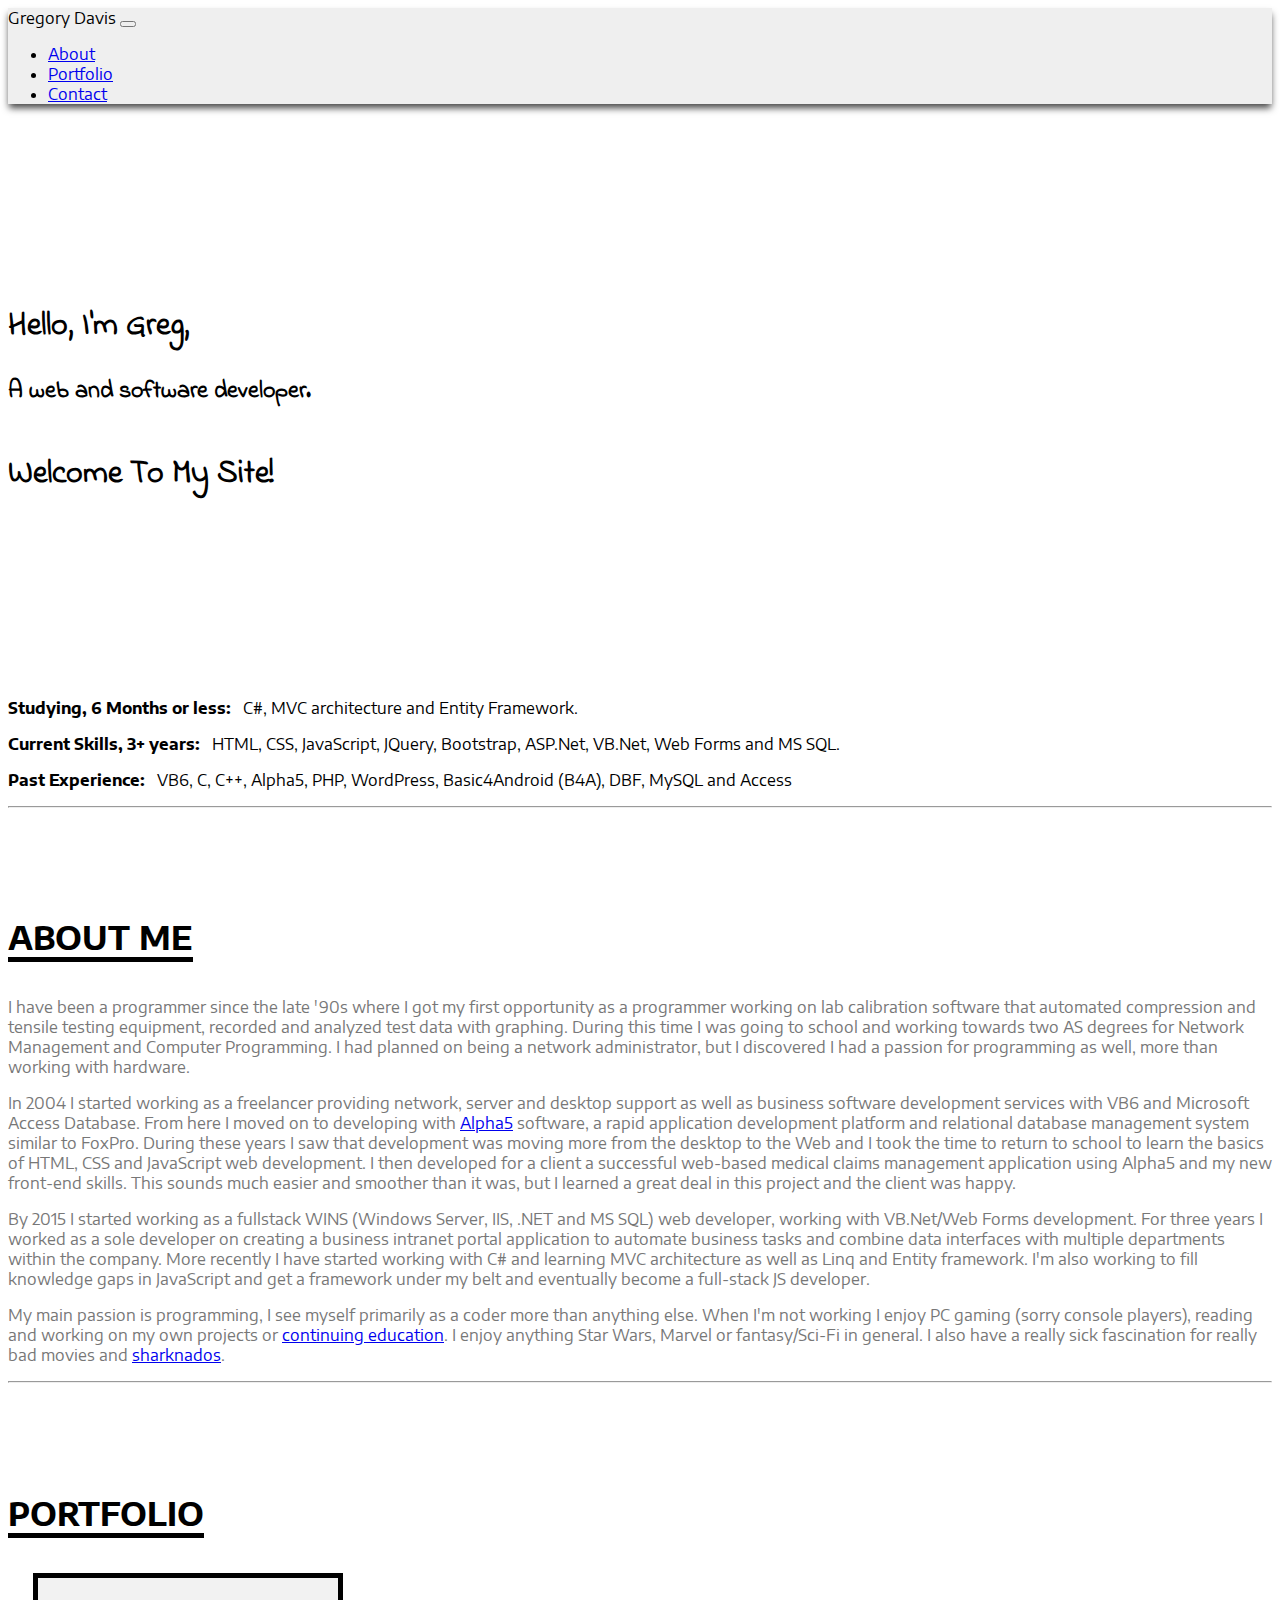
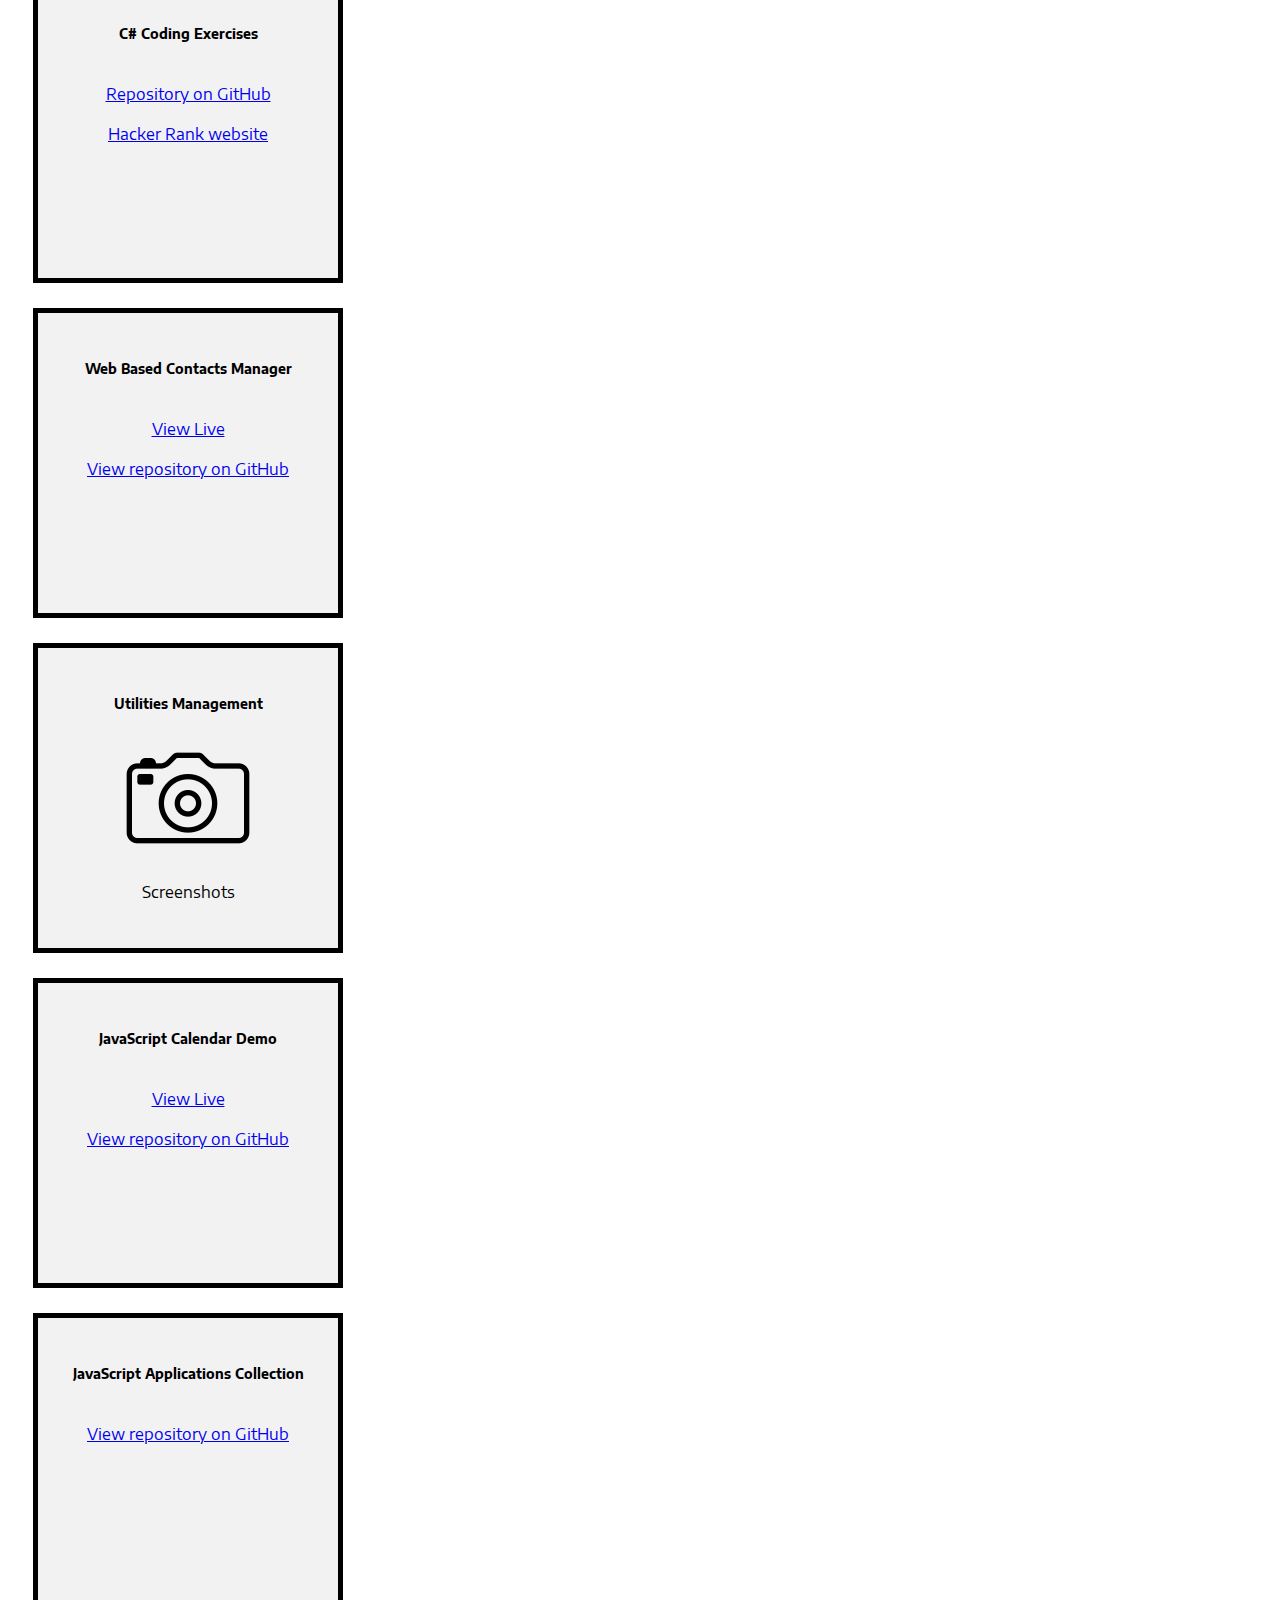
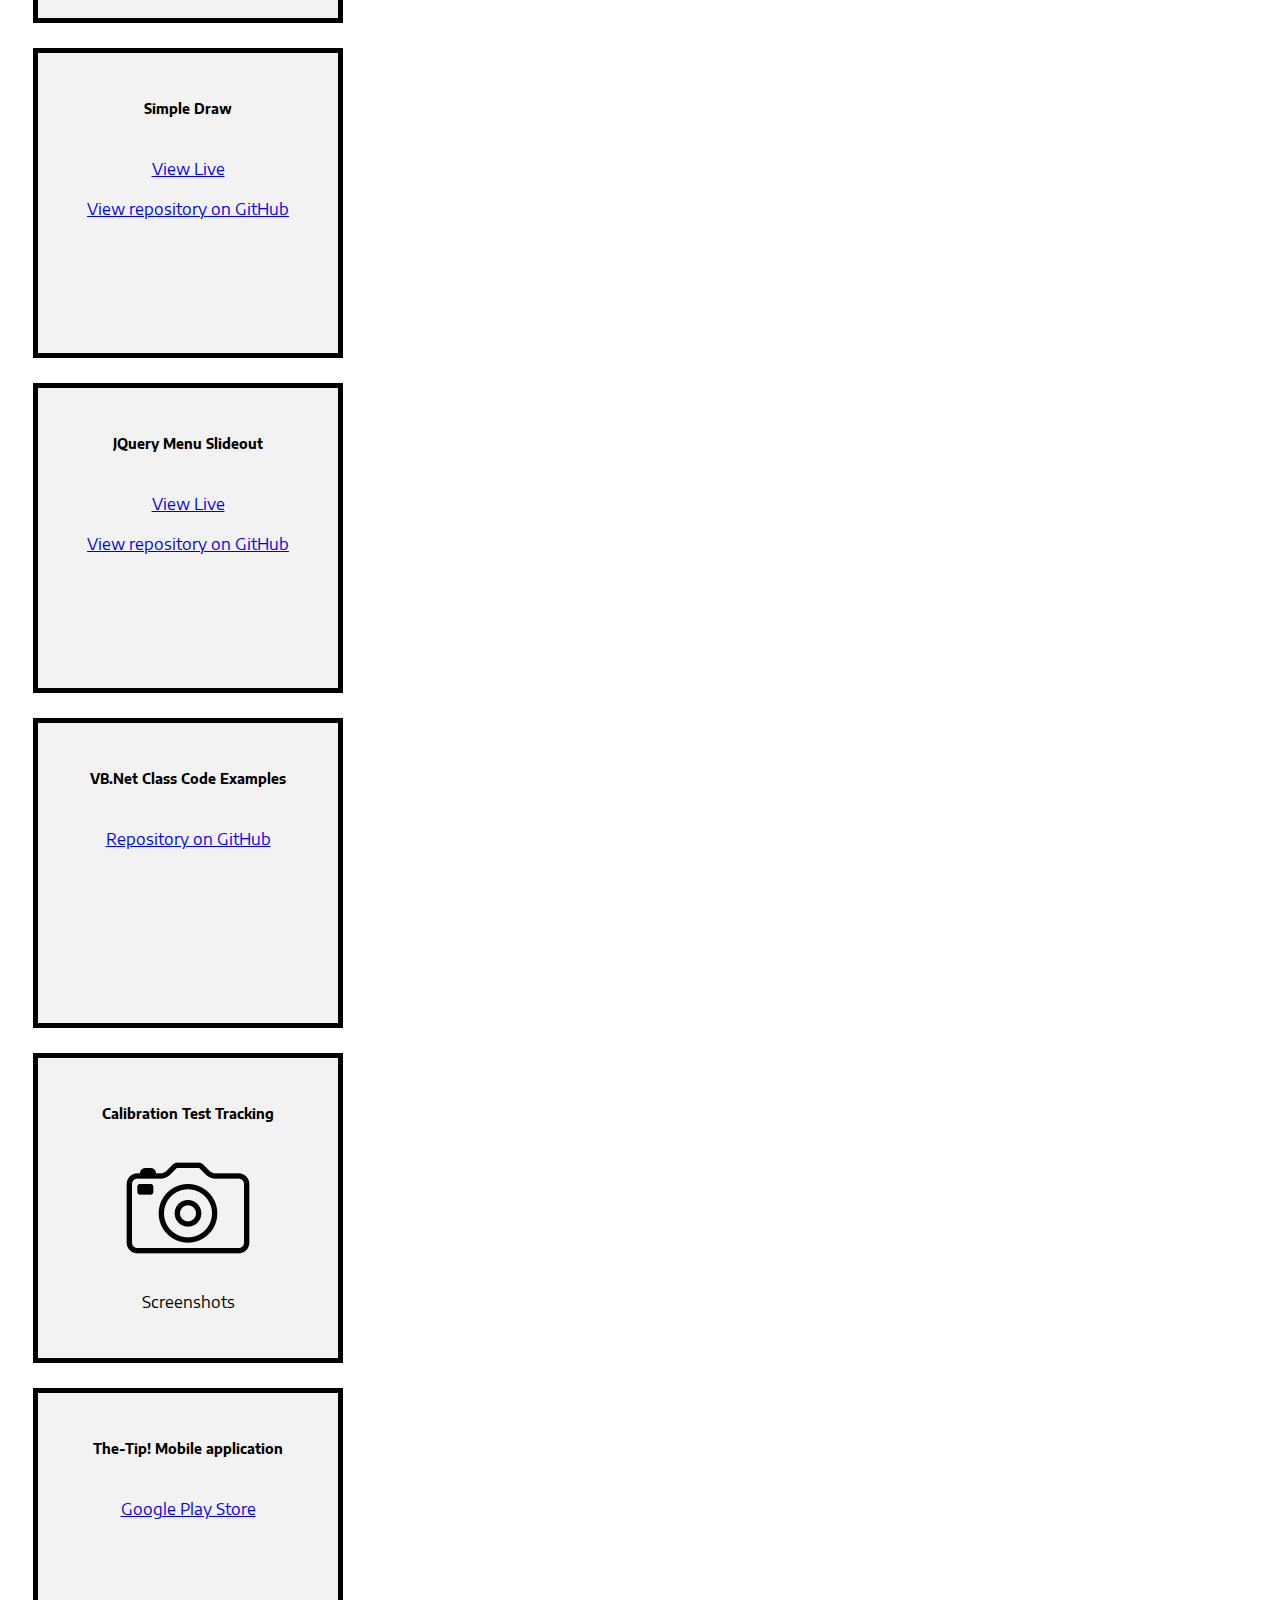
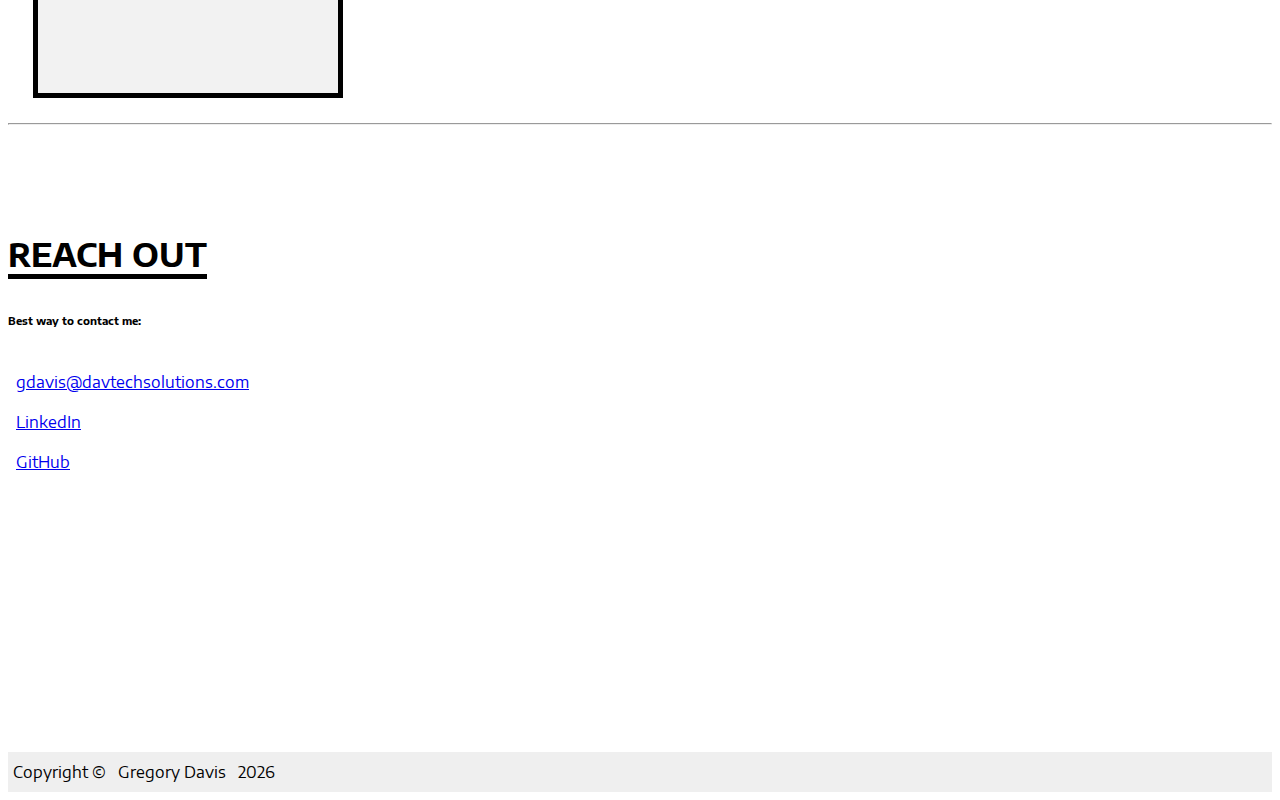
==== index.html @ fae460ca "added media query for 1024x768 or less." ====
<!DOCTYPE html>
<html lang="en">

  <head>

    <meta charset="utf-8">
    <meta name="viewport" content="width=device-width, initial-scale=1, shrink-to-fit=no">
    <meta name="description" content="Gregory Davis Portfolio">
    <meta name="author" content="Gregory Davis">

    <title>Greg's Portfolio</title>

	<link href="https://fonts.googleapis.com/css?family=Encode+Sans+Semi+Expanded" rel="stylesheet"> 
	<link href="https://fonts.googleapis.com/css?family=Indie+Flower" rel="stylesheet"> 

    <!-- Bootstrap CSS -->
    <link rel="stylesheet" href="https://stackpath.bootstrapcdn.com/bootstrap/4.1.1/css/bootstrap.min.css" integrity="sha384-WskhaSGFgHYWDcbwN70/dfYBj47jz9qbsMId/iRN3ewGhXQFZCSftd1LZCfmhktB" crossorigin="anonymous"> 
	
	<link href="styles.css" rel="stylesheet">
	
	<!-- Font Awesome -->
	<link rel="stylesheet" href="https://use.fontawesome.com/releases/v5.3.1/css/all.css" integrity="sha384-mzrmE5qonljUremFsqc01SB46JvROS7bZs3IO2EmfFsd15uHvIt+Y8vEf7N7fWAU" crossorigin="anonymous">
	
  </head>

  <body id="PageTop">
  
    <!-- Navigation -->
    <nav class="navbar navbar-expand-lg fixed-top">
      <div class="container">
        <a class="navbar-brand" href="#">Gregory Davis</a>
		
        <button class="navbar-toggler navbar-light" type="button" data-toggle="collapse" data-target="#navbarResponsive" aria-controls="navbarResponsive" aria-expanded="false" aria-label="Toggle navigation">
			<span class="navbar-toggler-icon"></span>
        </button>
		
		
        <div class="collapse navbar-collapse" id="navbarResponsive">
          <ul class="navbar-nav ml-auto">
            <li class="nav-item">
              <a class="nav-link" href="#anchor-about">About</a>
            </li>
            <li class="nav-item">
              <a class="nav-link" href="#anchor-portfolio">Portfolio</a>
            </li>
            <li class="nav-item">
              <a class="nav-link" href="#anchor-contact">Contact</a>
            </li>
          </ul>
        </div>
      </div>
    </nav>

	
	
    <!-- Header -->
	<header>
		<div class="container">
		  <div class="row">
				<div class="col-md-12 text-center">
					<h1><span class="FlowerFont">Hello, I'm Greg,</span></h1>
				</div>
		  </div>
		
		  <div id="landing-row2" class="row">
				<div class="col-md-12 text-center">
					<h2><span class="FlowerFont">A web and software developer.</span></h2>
				</div>
		  </div>
		
		  <div id="landing-row3" class="row">
				<div class="col-md-12 text-center">
					<h1><span class="FlowerFont">Welcome To My Site!</span></h1>
				</div>
		  </div>
		  
		  
		  <div id="landing-row4" class="row">
				<div class="col-md-12 text-center">
					<p><strong>Studying, 6 Months or less:</strong>&nbsp;&nbsp; C#, MVC architecture and Entity Framework.</p>
					<p><strong>Current Skills, 3+ years:</strong>&nbsp;&nbsp; HTML, CSS, JavaScript, JQuery, Bootstrap, ASP.Net, VB.Net, Web Forms and MS SQL.</p>
					<p><strong>Past Experience:</strong>&nbsp;&nbsp;  VB6, C, C++, Alpha5, PHP, WordPress, Basic4Android (B4A), DBF, MySQL and Access</p>
				</div>
		  </div>
		  
		</div>
	</header>
	
	
	<!-- About -->
	<hr id="anchor-about">
	
	<section id="about">
      <div class="container">
				<div class="row">
					<div class="col-md-12 text-center">
						<h1 class="title-space"><u class="title-line">ABOUT ME</u></h1>
					</div>
					
					<div class="content">
						<p class="text-mute">I have been a programmer since the late '90s where I got my first opportunity as a programmer working on lab calibration 
						software that automated compression and tensile testing equipment, recorded and analyzed test data with graphing. During this time I was going
						to school and working towards two AS degrees for Network Management and Computer Programming. I had planned on being a network administrator, but I 
						discovered I had a passion for programming as well, more than working with hardware.
						</p>

						<p class="text-mute">
						In 2004 I started working as a freelancer providing network, server and desktop support as well as business software development services 
						with VB6 and Microsoft Access Database. From here I moved on to developing with <a href="https://www.alphasoftware.com/" target="_blank">Alpha5</a>
						software, a rapid application development platform and relational database management system similar to FoxPro. During these years I saw that development 
						was moving more from the desktop to the Web and I took the time to return to school to learn the basics of HTML, CSS and JavaScript web development. 
						I then developed for a client a successful web-based medical claims management application using Alpha5 and my new front-end skills. This sounds much
						easier and smoother than it was, but I learned a great deal in this project and the client was happy.
						</p>
						
						<p class="text-mute">
						By 2015 I started working as a fullstack WINS (Windows Server, IIS, .NET and MS SQL) web developer, working with VB.Net/Web Forms development. 
						For three years I worked as a sole developer on creating a business intranet portal application to automate business tasks and combine data 
						interfaces with multiple departments within the company. More recently I have started working with C# and learning MVC architecture as well as 
						Linq and Entity framework. I'm also working to fill knowledge gaps in JavaScript and get a framework under my belt and eventually become a 
						full-stack JS developer.
						</p>
						
						<p class="text-mute">
						My main passion is programming, I see myself primarily as a coder more than anything else. When I'm not working I enjoy PC gaming 
						(sorry console players), reading and working on my own projects or <a href="https://teamtreehouse.com/gregorydavis" target="_blank">continuing education</a>. 
						I enjoy anything Star Wars, Marvel or fantasy/Sci-Fi in general. I also have a really sick fascination for really bad movies and <a href="https://en.wikipedia.org/wiki/Sharknado" target="_blank">sharknados</a>.
						</p>
					
					</div>
				</div>
      </div>
    </section>
	
	
	
	<!-- Portfolio -->
	<hr id="anchor-portfolio">
	
	<section id="portfolio">
   	  <div class="container">
      	  <div class="row">
					<div class="col-md-12 text-center">
						<h1 class="title-space"><u class="title-line">PORTFOLIO</u></h1>
					</div>
		  </div>

		  <!-- Row 1 -->
		  <div class="row">
			  <div class="col-md">
					<div class="frame" style="text-align:center">
						<h5>C# Coding Exercises</h5>
						<br>
						<a href="https://github.com/davisg67/HackerRankExercises" target="_blank">Repository on GitHub</a> 
						<br >
						<br>
						
						<a href="https://hackerrank.com" target="_blank" >Hacker Rank website</a>
					</div>
			  </div>
			  
			  <div class="col-md">
					<div class="frame" style="text-align:center">
						<h5>Web Based Contacts Manager</h5>
						<br>
						<a href="http://contactweb-722.apphb.com/" target="_blank">View Live</a>
						<br>
						<br>
						<a href="https://github.com/davisg67/ContactManager" target="_blank">View repository on GitHub</a>
					</div>
			  </div>
			  
			  
			  <div class="col-md">
					<div class="frame" style="text-align:center">
						<h5>Utilities Management</h5>
						
						<a href="image_view-utilities_sys.html" target="_blank">
							<img src="images/if_25.Camera-Front_290125.png" />
						</a>
						<p>Screenshots</p>
					</div>	
			  </div>
		  </div>
		  
		  <!-- Row 2 -->
		  <div class="row">
			  <div class="col-md">
					<div class="frame" style="text-align:center">
						<h5>JavaScript Calendar Demo</h5>
						<br>
						<a href="http://davisg67.github.io/CalendarDemo/" target="_blank">View Live</a>
						<br>
						<br>
						<a href="https://github.com/davisg67/CalendarDemo" target="_blank">View repository on GitHub</a>
					</div>
			  </div>
			  
			  <div class="col-md">
					<div class="frame" style="text-align:center">
						<h5>JavaScript Applications Collection</h5>
						<br>
						<a href="https://github.com/davisg67/OnePageApps" target="_blank">View repository on GitHub</a>
					</div>	
			  </div>
			  
			  <div class="col-md">
					<div class="frame" style="text-align:center">
						<h5>Simple Draw</h5>
						<br>
						<a href="http://davisg67.github.io/SimpleDraw2/" target="_blank">View Live</a>
						<br>
						<br>
						<a href="https://github.com/davisg67/SimpleDraw2" target="_blank">View repository on GitHub</a>
					</div>
			  </div>
		  </div>
		  
		  
		  <!-- Row 3 -->
		  <div class="row">
			  <div class="col-md">
					<div class="frame" style="text-align:center">
						<h5>JQuery Menu Slideout</h5>
						<br>
						<a href="http://davisg67.github.io/MenuSlider/" target="_blank">View Live</a>
						<br>
						<br>
						<a href="https://github.com/davisg67/MenuSlider" target="_blank">View repository on GitHub</a>
					</div>
			  </div>
			  
			  <div class="col-md">
					<div class="frame" style="text-align:center">
						<h5>VB.Net Class Code Examples</h5>
						<br>
						<a href="https://github.com/davisg67/VB-Net-Classes" target="_blank">Repository on GitHub</a> 
						<br >
						
					</div>
			  </div>
			  
			  
			  <div class="col-md">
					<div class="frame" style="text-align:center">
						<h5>Calibration Test Tracking</h5>
						
						<a href="image_view-caltrack.html" target="_blank">
							<img src="images/if_25.Camera-Front_290125.png" />
						</a>
						<p>Screenshots</p>
					</div>
			  </div>
		  </div>
		  
		  
		  <!-- Row 4 -->
		  <div class="row">
			  <div class="col-md">
					<div class="frame" style="text-align:center">
						<h5>The-Tip! Mobile application</h5>
						<br>
						<a href="https://play.google.com/store/apps/details?id=b4a.thetip" target="_blank">Google Play Store</a>
					</div>	
			  </div>
		  </div>
		  
		  
		  
      </div>
    </section>
	
	
	
	<!-- Contact -->
	<hr id="anchor-contact">
	
	<section id="contact">
      <div class="container">
				<div class="row">
					<div class="col-md-12 text-center">
						<h1 class="title-space"><u class="title-line">REACH OUT</u></h1>
					</div>
					
					<div id="contact-info" class="content">
						<h6>Best way to contact me:</h6><br>
						<i class="far fa-envelope"></i>&nbsp;&nbsp;<a href="mailto:gdavis@davtechsolutions.com" class="email">gdavis@davtechsolutions.com</a><br>
						
						<br>
						<i class="fab fa-linkedin-in"></i>&nbsp;&nbsp;<a href="https://www.linkedin.com/in/gregory-davis-1776494/">LinkedIn</a><br><br>
						<i class="fab fa-github"></i>&nbsp;&nbsp;<a href="https://github.com/davisg67">GitHub</a><br>
					</div>
				</div>
      </div>
    </section>
	
	
	<!-- Footer -->
    <footer>
        <div class="container">
            <div class="row">
                <div class="col-md-12 text-center">
                    <span class="copyright">Copyright &copy; &nbsp;&nbsp;Gregory Davis&nbsp;&nbsp;
						<script type="text/javascript">var d = new Date(); document.write(d.getFullYear());</script>
					</span>
                </div>
            </div>
        </div>
    </footer>
    <!-- Footer End -->
	

    <!-- Bootstrap core JavaScript -->
	<script src="https://code.jquery.com/jquery-3.3.1.slim.min.js" integrity="sha384-q8i/X+965DzO0rT7abK41JStQIAqVgRVzpbzo5smXKp4YfRvH+8abtTE1Pi6jizo" crossorigin="anonymous"></script>
	<script src="https://cdnjs.cloudflare.com/ajax/libs/popper.js/1.14.3/umd/popper.min.js" integrity="sha384-ZMP7rVo3mIykV+2+9J3UJ46jBk0WLaUAdn689aCwoqbBJiSnjAK/l8WvCWPIPm49" crossorigin="anonymous"></script>
	<script src="https://stackpath.bootstrapcdn.com/bootstrap/4.1.3/js/bootstrap.min.js" integrity="sha384-ChfqqxuZUCnJSK3+MXmPNIyE6ZbWh2IMqE241rYiqJxyMiZ6OW/JmZQ5stwEULTy" crossorigin="anonymous"></script>
	<script src="scripts.js"></script> 
    
  </body>

</html>
---- styles.css ----
html {
  position: relative;
  min-height: 100%;
}

body {
  /* margin-bottom: 60px; Margin bottom by footer height */
  font-family: 'Encode Sans Semi Expanded', sans-serif;
  background-color: #ffffff;
  
}

.FlowerFont {
	font-family: 'Indie Flower', cursive;
}


.text-mute {
   color: #777;
}

.title-space {
	margin-bottom: 40px;
}

.title-line {
    text-decoration: none;
    border-bottom: 5px solid black;
}​


hr {
    border: none;
    height: 2px;
    /* Set the hr color */
    color: #efefef; /* old IE */
    background-color: #efefef; /* Modern Browsers */
}




/* Navigation */
.navbar {
	background-color: #efefef;
	-webkit-box-shadow: 0px 5px 7px -1px rgba(0,0,0,0.73);
	-moz-box-shadow: 0px 5px 7px -1px rgba(0,0,0,0.73);
	box-shadow: 0px 5px 7px -1px rgba(0,0,0,0.73);
}

.navbar-brand {
	color: black;
	text-decoration: none;
}



/* Header */
header {
	padding-top: 160px;
	/* padding-bottom: 60px; */
}



#landing-row2 {
	margin-top: 10px;
}

#landing-row3 {
	margin-top: 40px;
}

#landing-row4 {
	margin-top: 200px;
}


 /* About */
 #about {
	 padding-top: 80px;
	 /* padding-bottom: 170px;  */
 }
 
 
 /* Portfolio */
 #portfolio {
	padding-top: 80px; 	
	/* padding-bottom: 220px; */
 }
 
 .frame {
    background-color: #f2f2f2;
    width: 250px;
	height: 250px;
    border: 5px solid black;
    padding: 25px;
    margin: 25px;
}

img {
    max-width:800px;
    max-height:800px;
}
 
.img-spacing {
    margin-top: 40px;
}


/* Contact */
#contact {
	padding-top: 80px; 	
	padding-bottom: 240px; 
	margin-bottom: 40px;
 }
 
 #contact-info {
	 margin-top: 40px;
 }
 
 
/* Footer */
 footer {
    display: flex;
    padding: 10px 5px;
    background-color: #efefef;
    color: black;
}


/*1024x768*/
@media only screen and (max-width: 1024px) {
    #landing-row4 {
        margin-top: 150px;
    }
    
    #portfolio {
        width: 350px;
        margin: 0 auto;
      
    }

    #contact {
        padding-bottom: 260px; 	
    } 

    .frame {
        width: 270px;
    }

}
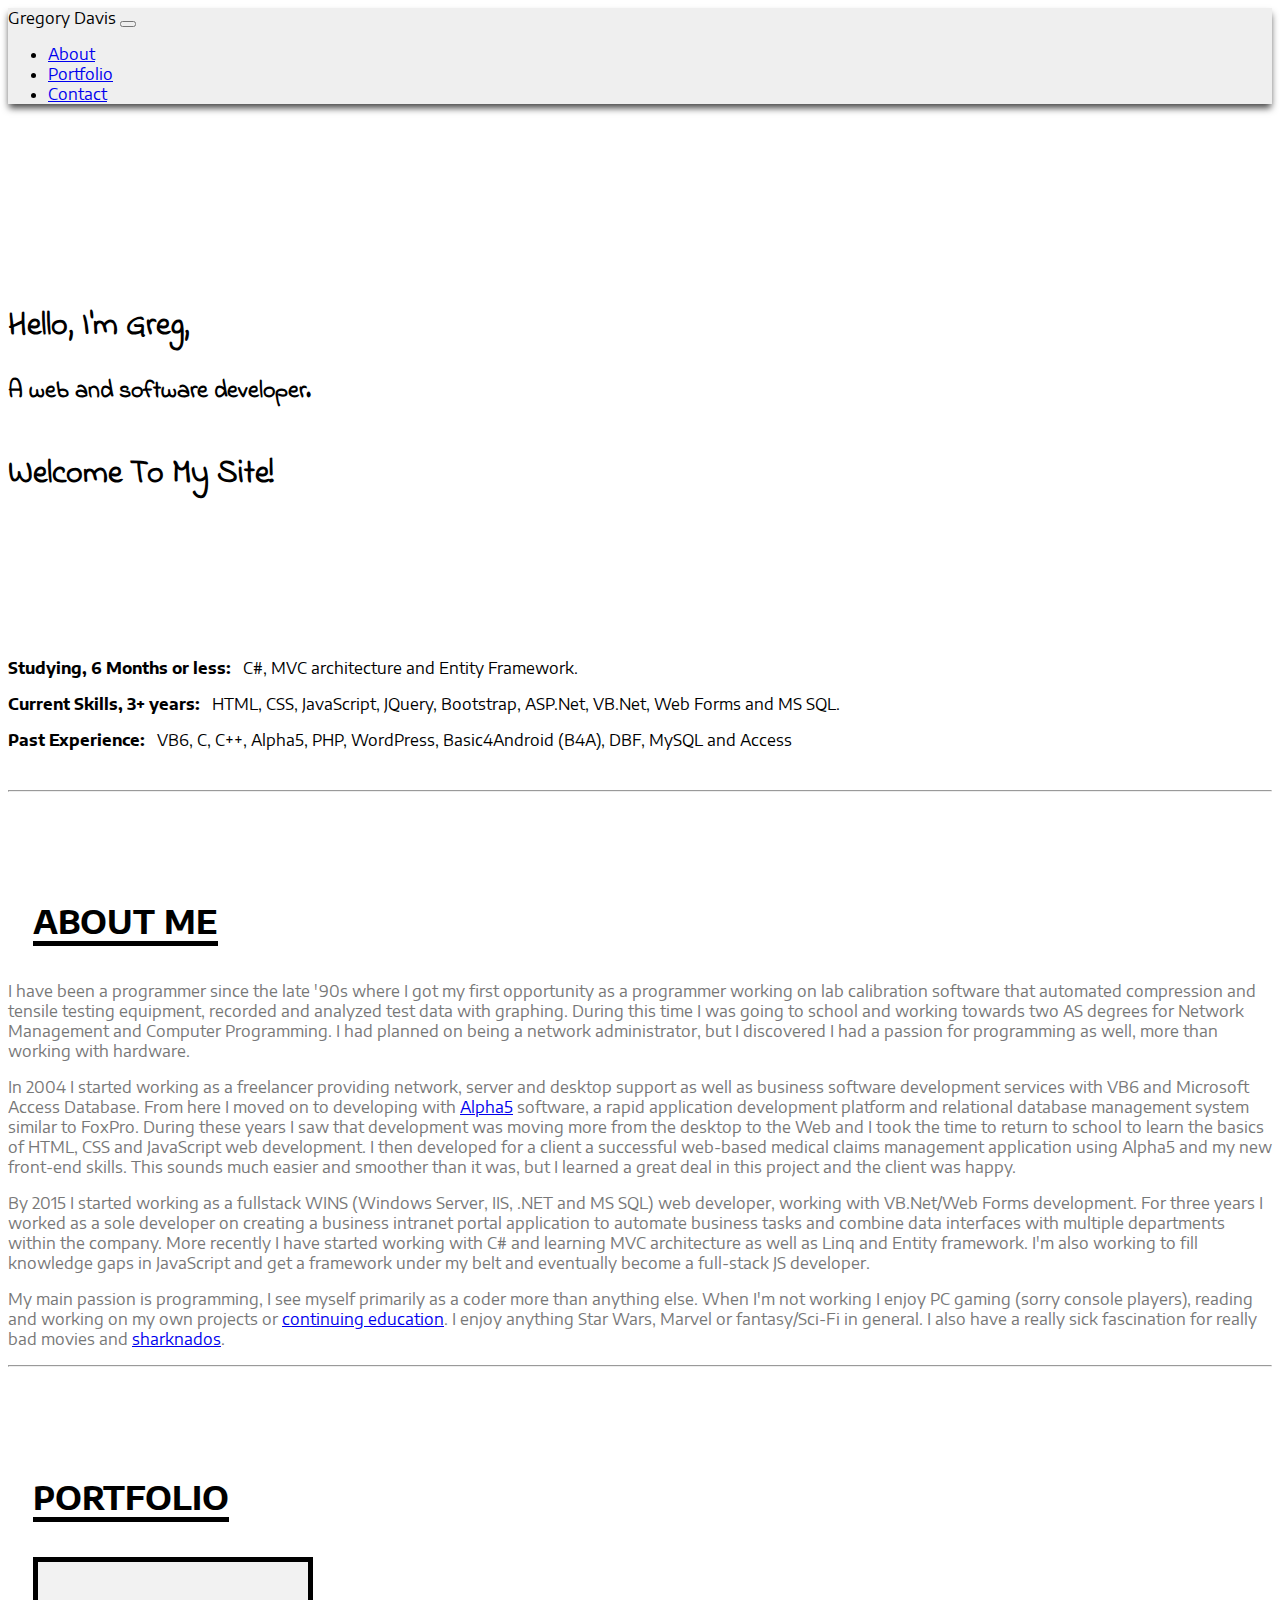
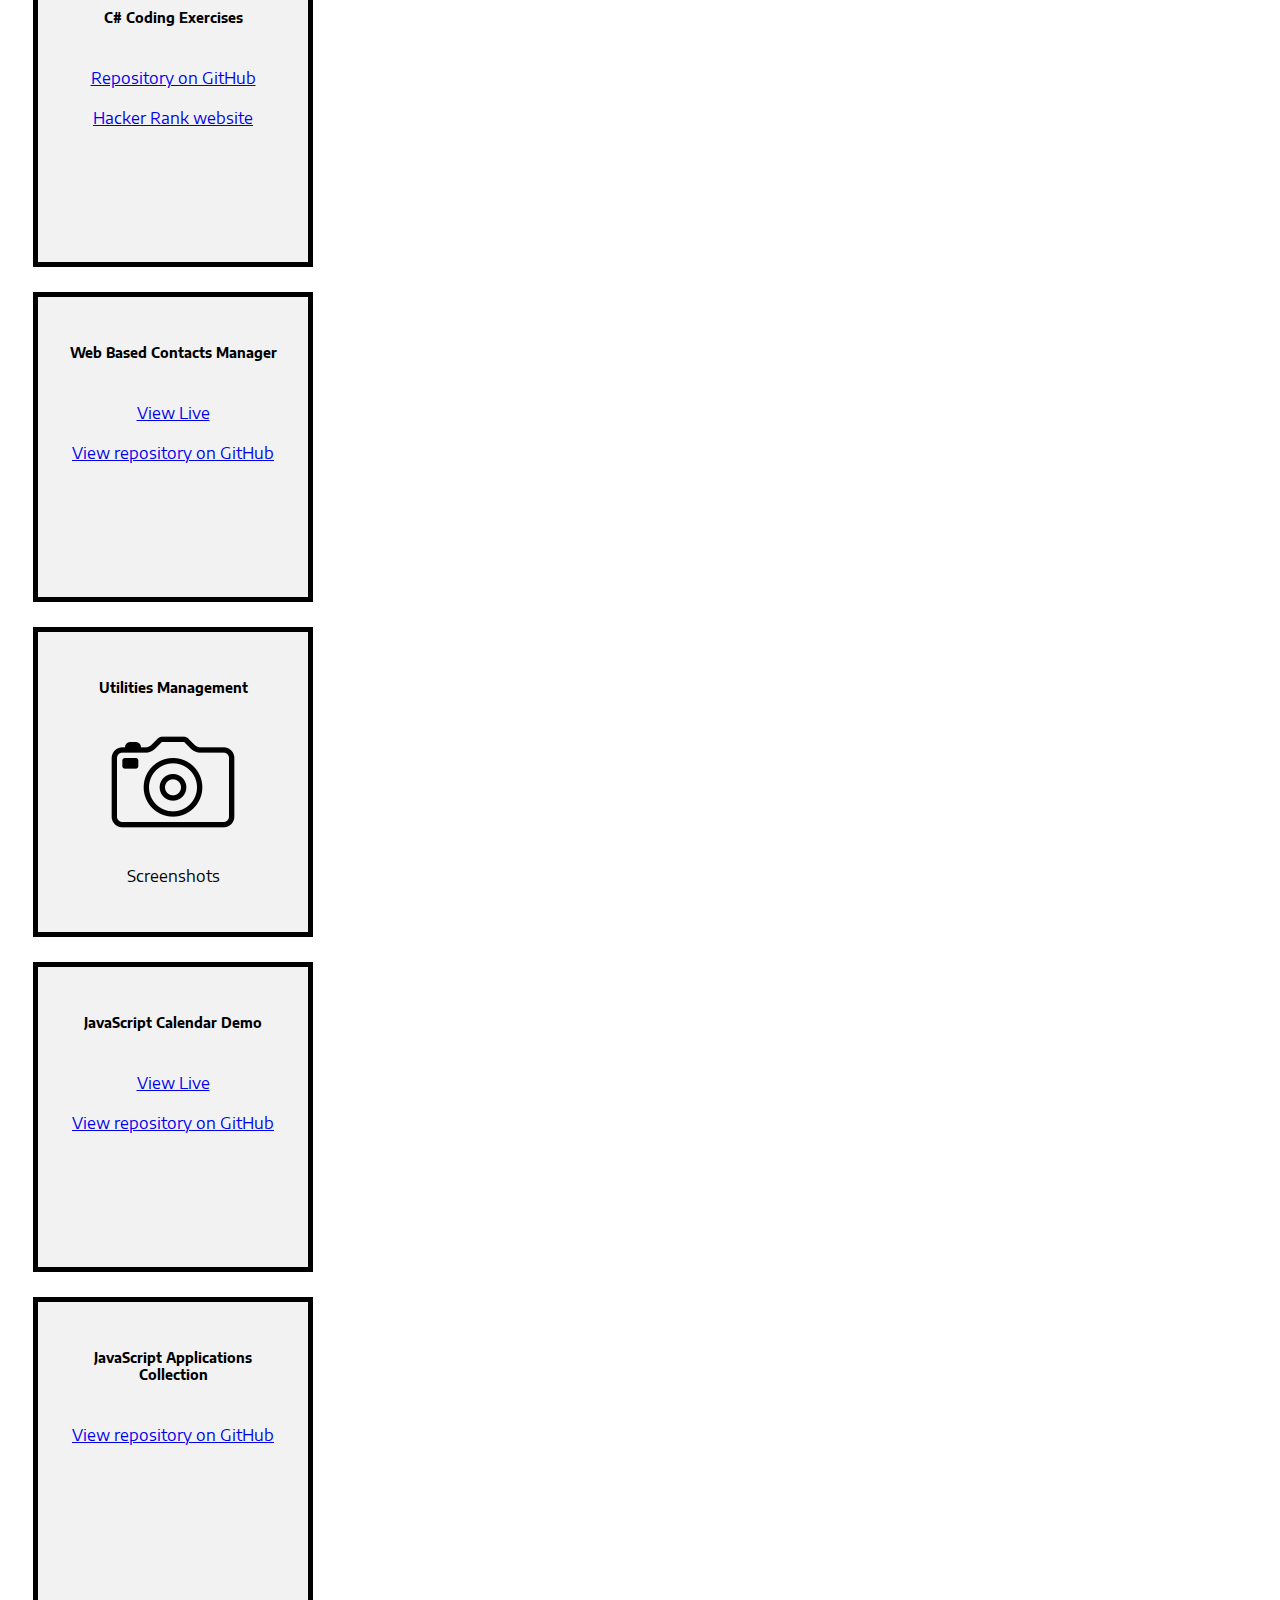
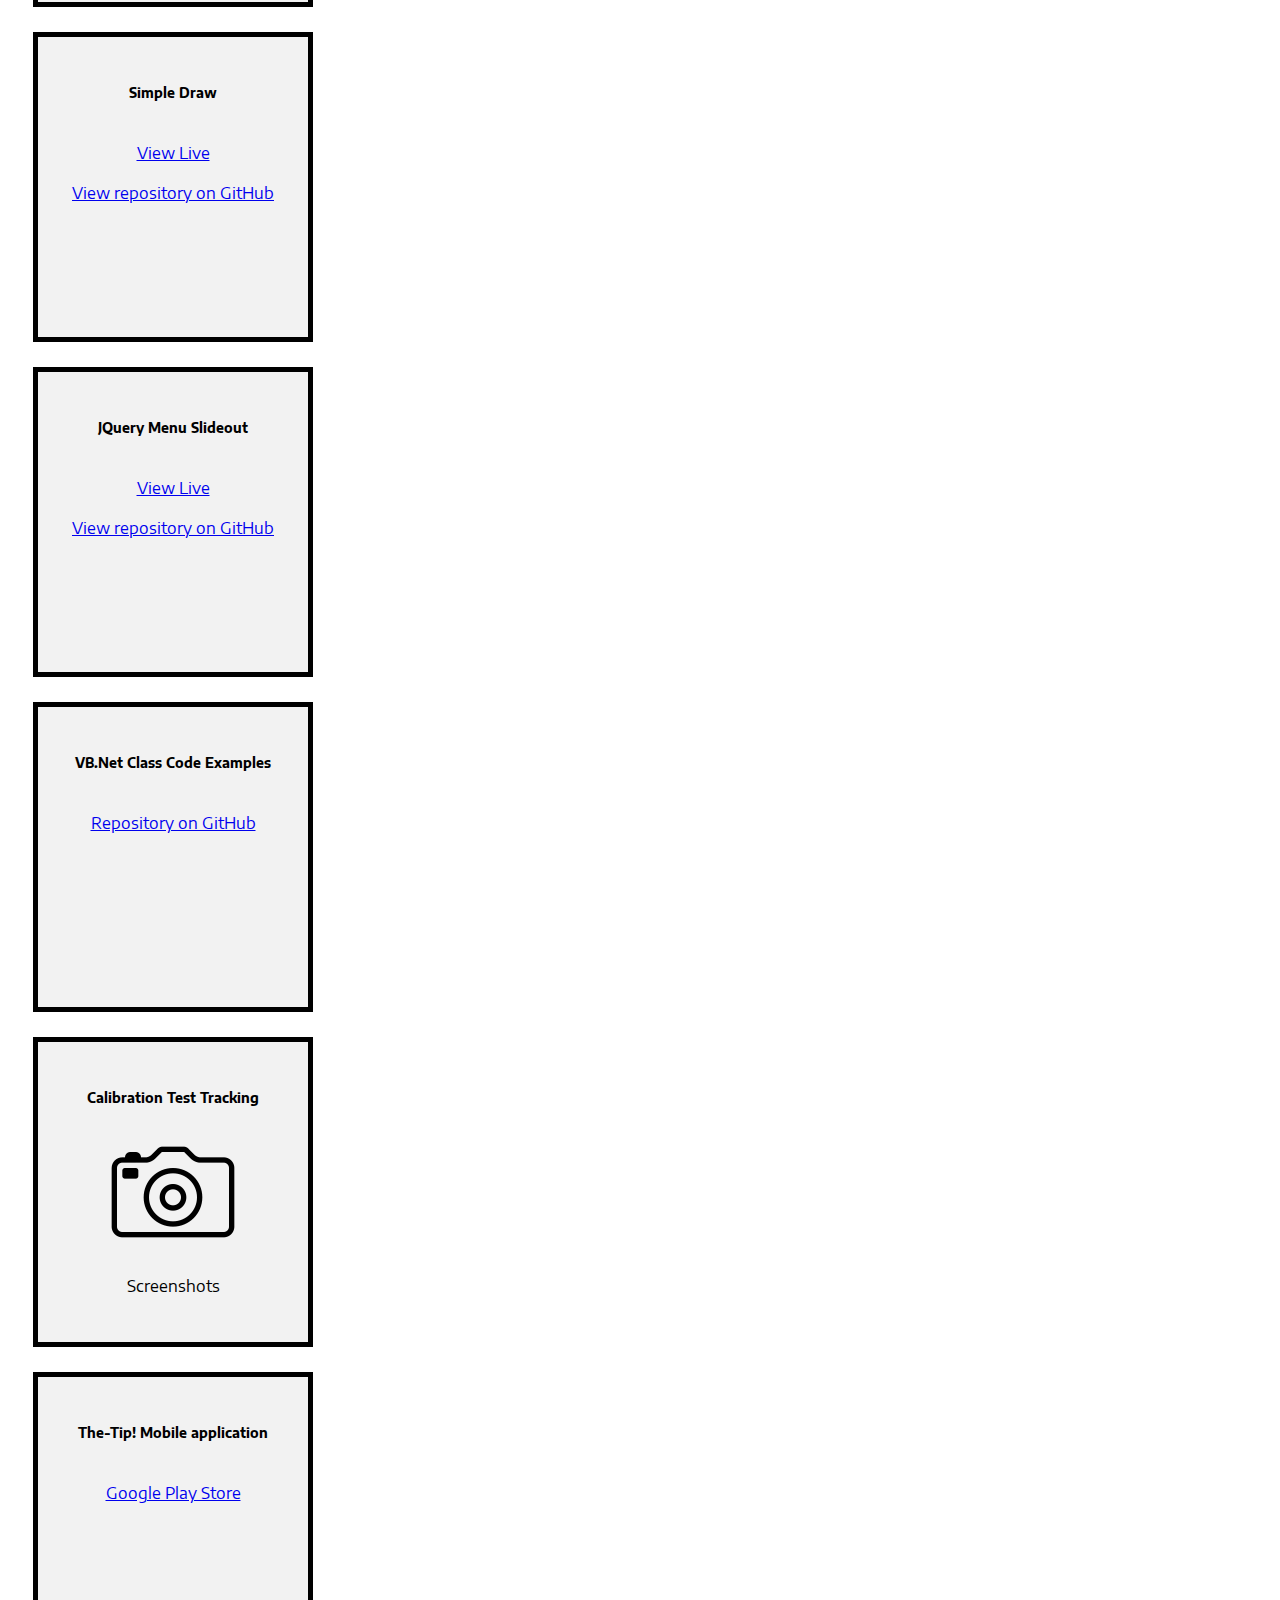
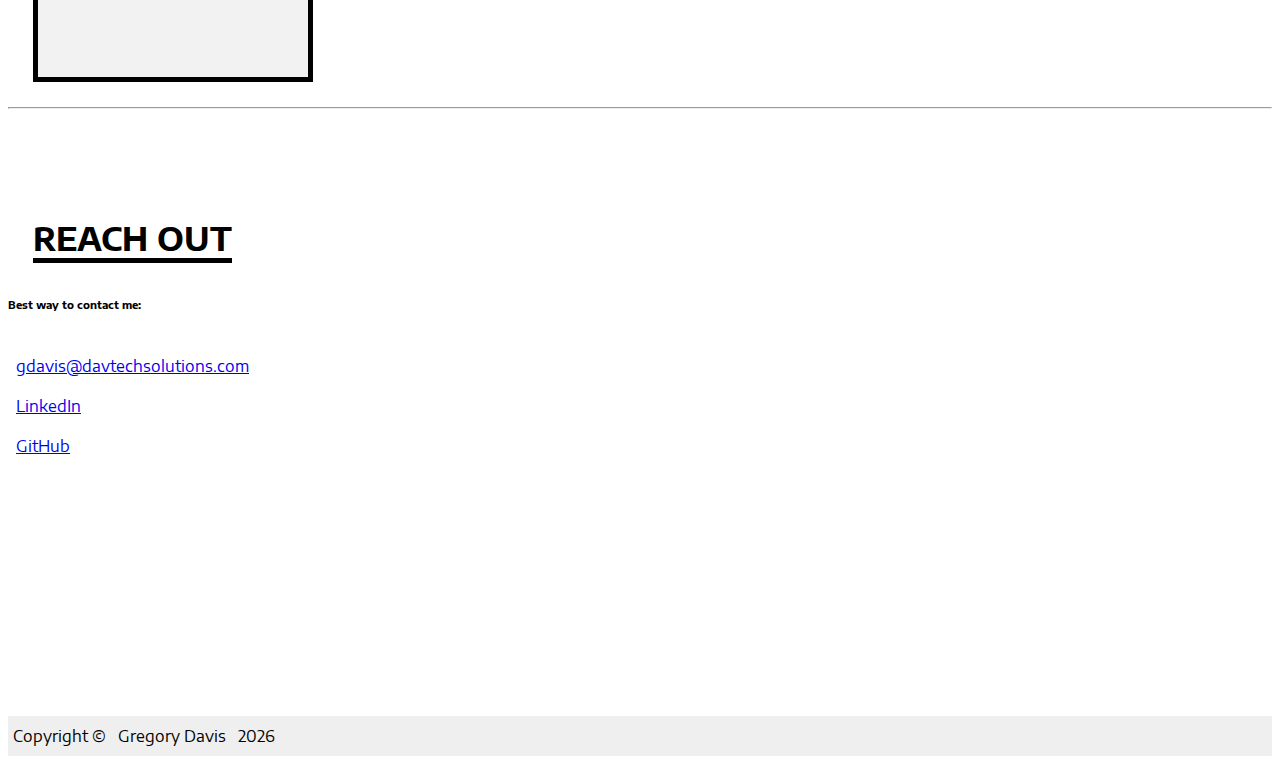
==== commit 08a43700: "Fixed screen sizeing." ====
--- a/index.html
+++ b/index.html
@@ -93,7 +93,7 @@
 	<section id="about">
       <div class="container">
 				<div class="row">
-					<div class="col-md-12 text-center">
+					<div class="col-md-4 offset-md-4">
 						<h1 class="title-space"><u class="title-line">ABOUT ME</u></h1>
 					</div>
 					
@@ -140,14 +140,14 @@
 	<section id="portfolio">
    	  <div class="container">
       	  <div class="row">
-					<div class="col-md-12 text-center">
+					<div class="col-md-4 offset-md-4">
 						<h1 class="title-space"><u class="title-line">PORTFOLIO</u></h1>
 					</div>
 		  </div>
 
 		  <!-- Row 1 -->
 		  <div class="row">
-			  <div class="col-md">
+			  <div class="col-md-4">
 					<div class="frame" style="text-align:center">
 						<h5>C# Coding Exercises</h5>
 						<br>
@@ -159,7 +159,7 @@
 					</div>
 			  </div>
 			  
-			  <div class="col-md">
+			  <div class="col-md-4">
 					<div class="frame" style="text-align:center">
 						<h5>Web Based Contacts Manager</h5>
 						<br>
@@ -171,7 +171,7 @@
 			  </div>
 			  
 			  
-			  <div class="col-md">
+			  <div class="col-md-4">
 					<div class="frame" style="text-align:center">
 						<h5>Utilities Management</h5>
 						
@@ -185,7 +185,7 @@
 		  
 		  <!-- Row 2 -->
 		  <div class="row">
-			  <div class="col-md">
+			  <div class="col-md-4">
 					<div class="frame" style="text-align:center">
 						<h5>JavaScript Calendar Demo</h5>
 						<br>
@@ -196,7 +196,7 @@
 					</div>
 			  </div>
 			  
-			  <div class="col-md">
+			  <div class="col-md-4">
 					<div class="frame" style="text-align:center">
 						<h5>JavaScript Applications Collection</h5>
 						<br>
@@ -204,7 +204,7 @@
 					</div>	
 			  </div>
 			  
-			  <div class="col-md">
+			  <div class="col-md-4">
 					<div class="frame" style="text-align:center">
 						<h5>Simple Draw</h5>
 						<br>
@@ -219,7 +219,7 @@
 		  
 		  <!-- Row 3 -->
 		  <div class="row">
-			  <div class="col-md">
+			  <div class="col-md-4">
 					<div class="frame" style="text-align:center">
 						<h5>JQuery Menu Slideout</h5>
 						<br>
@@ -230,7 +230,7 @@
 					</div>
 			  </div>
 			  
-			  <div class="col-md">
+			  <div class="col-md-4">
 					<div class="frame" style="text-align:center">
 						<h5>VB.Net Class Code Examples</h5>
 						<br>
@@ -241,7 +241,7 @@
 			  </div>
 			  
 			  
-			  <div class="col-md">
+			  <div class="col-md-4">
 					<div class="frame" style="text-align:center">
 						<h5>Calibration Test Tracking</h5>
 						
@@ -256,7 +256,7 @@
 		  
 		  <!-- Row 4 -->
 		  <div class="row">
-			  <div class="col-md">
+			  <div class="col-md-4">
 					<div class="frame" style="text-align:center">
 						<h5>The-Tip! Mobile application</h5>
 						<br>
@@ -278,19 +278,20 @@
 	<section id="contact">
       <div class="container">
 				<div class="row">
-					<div class="col-md-12 text-center">
+					<div class="col-md-4 offset-md-4">
 						<h1 class="title-space"><u class="title-line">REACH OUT</u></h1>
 					</div>
+				</div>
 					
-					<div id="contact-info" class="content">
+				<div id="contact-info" class="content">
 						<h6>Best way to contact me:</h6><br>
 						<i class="far fa-envelope"></i>&nbsp;&nbsp;<a href="mailto:gdavis@davtechsolutions.com" class="email">gdavis@davtechsolutions.com</a><br>
 						
 						<br>
 						<i class="fab fa-linkedin-in"></i>&nbsp;&nbsp;<a href="https://www.linkedin.com/in/gregory-davis-1776494/">LinkedIn</a><br><br>
 						<i class="fab fa-github"></i>&nbsp;&nbsp;<a href="https://github.com/davisg67">GitHub</a><br>
-					</div>
-				</div>
+				</div>
+				
       </div>
     </section>
 	
--- a/styles.css
+++ b/styles.css
@@ -20,7 +20,8 @@
 }
 
 .title-space {
-	margin-bottom: 40px;
+    margin-bottom: 40px;
+    margin-left: 25px;
 }
 
 .title-line {
@@ -72,7 +73,8 @@
 }
 
 #landing-row4 {
-	margin-top: 200px;
+    margin-top: 160px;
+    margin-bottom: 40px;
 }
 
 
@@ -91,7 +93,7 @@
  
  .frame {
     background-color: #f2f2f2;
-    width: 250px;
+    width: 220px;
 	height: 250px;
     border: 5px solid black;
     padding: 25px;
@@ -111,7 +113,7 @@
 /* Contact */
 #contact {
 	padding-top: 80px; 	
-	padding-bottom: 240px; 
+	padding-bottom: 220px; /*240*/
 	margin-bottom: 40px;
  }
  
@@ -128,26 +130,15 @@
     color: black;
 }
 
-
-/*1024x768*/
+/*1024x768 or less*/
 @media only screen and (max-width: 1024px) {
     #landing-row4 {
         margin-top: 150px;
     }
     
-    #portfolio {
-        width: 350px;
-        margin: 0 auto;
-      
-    }
-
     #contact {
         padding-bottom: 260px; 	
     } 
-
-    .frame {
-        width: 270px;
-    }
 
 }   
 
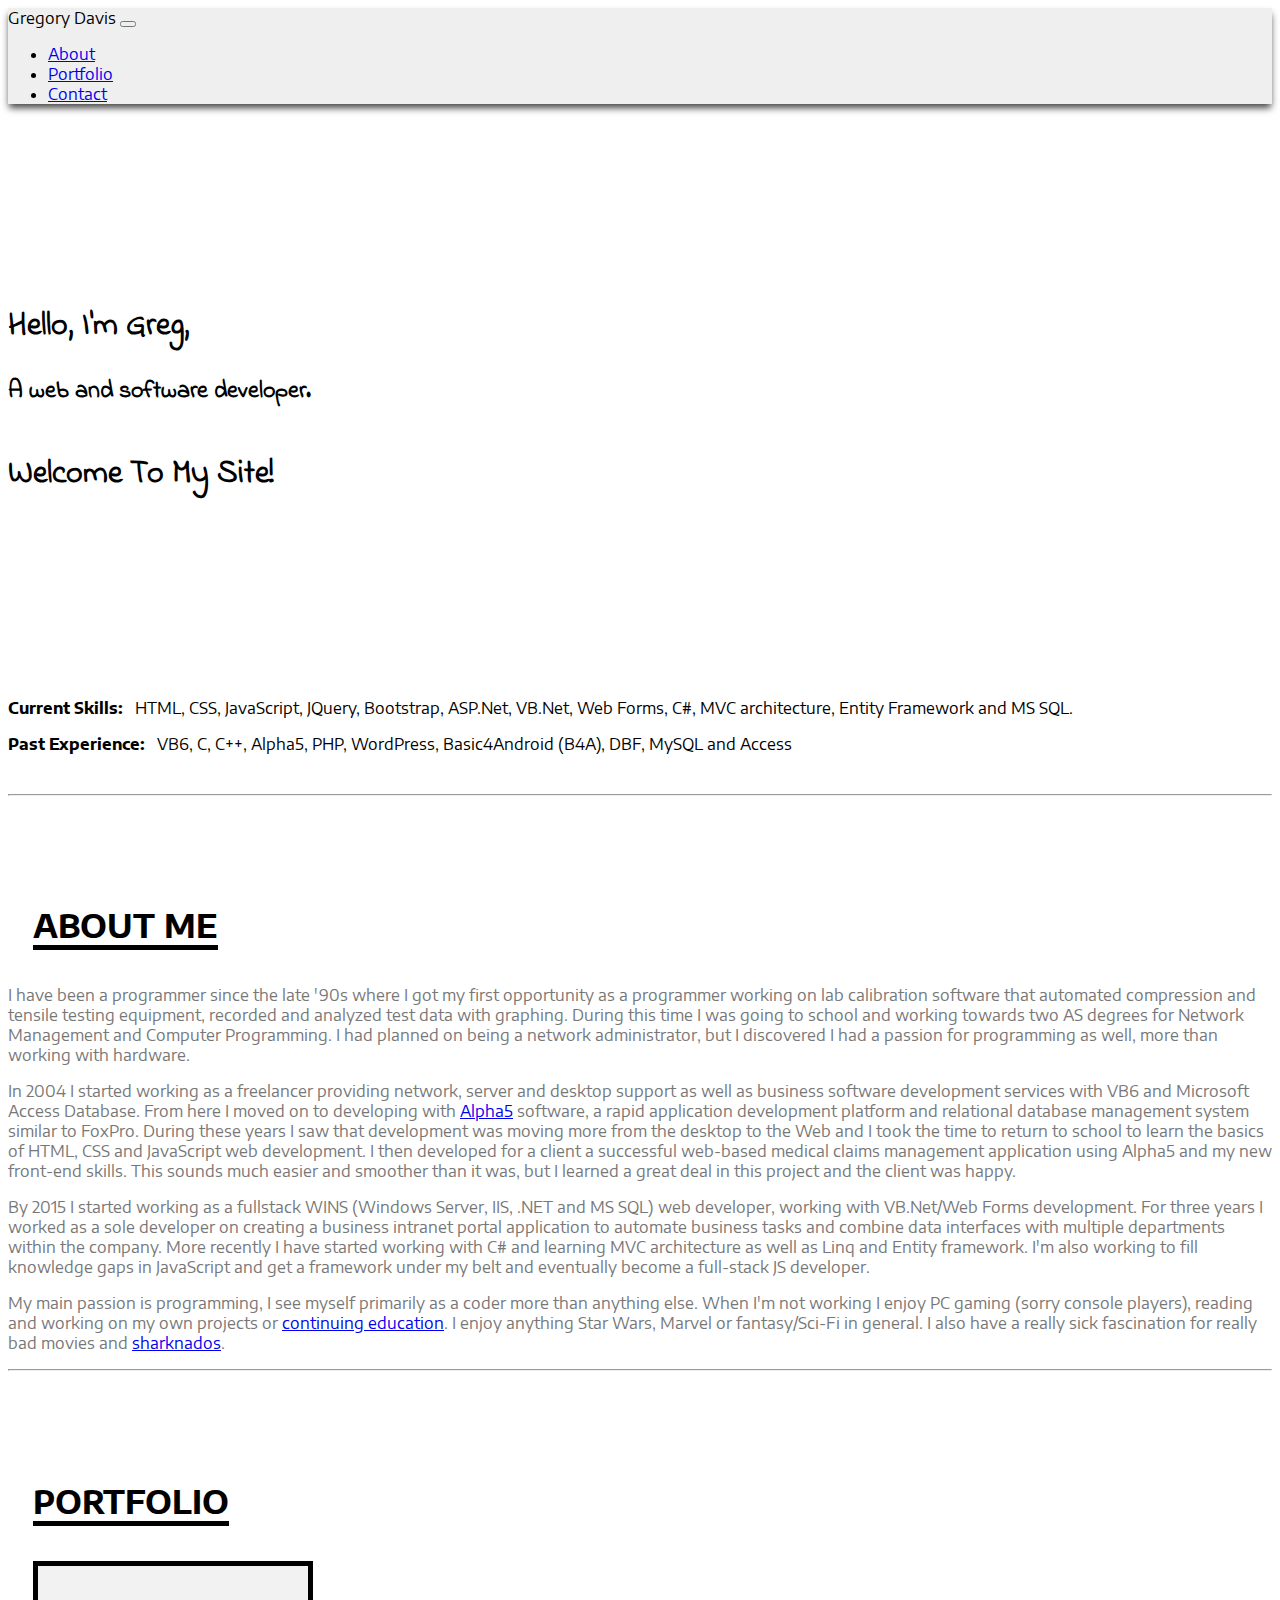
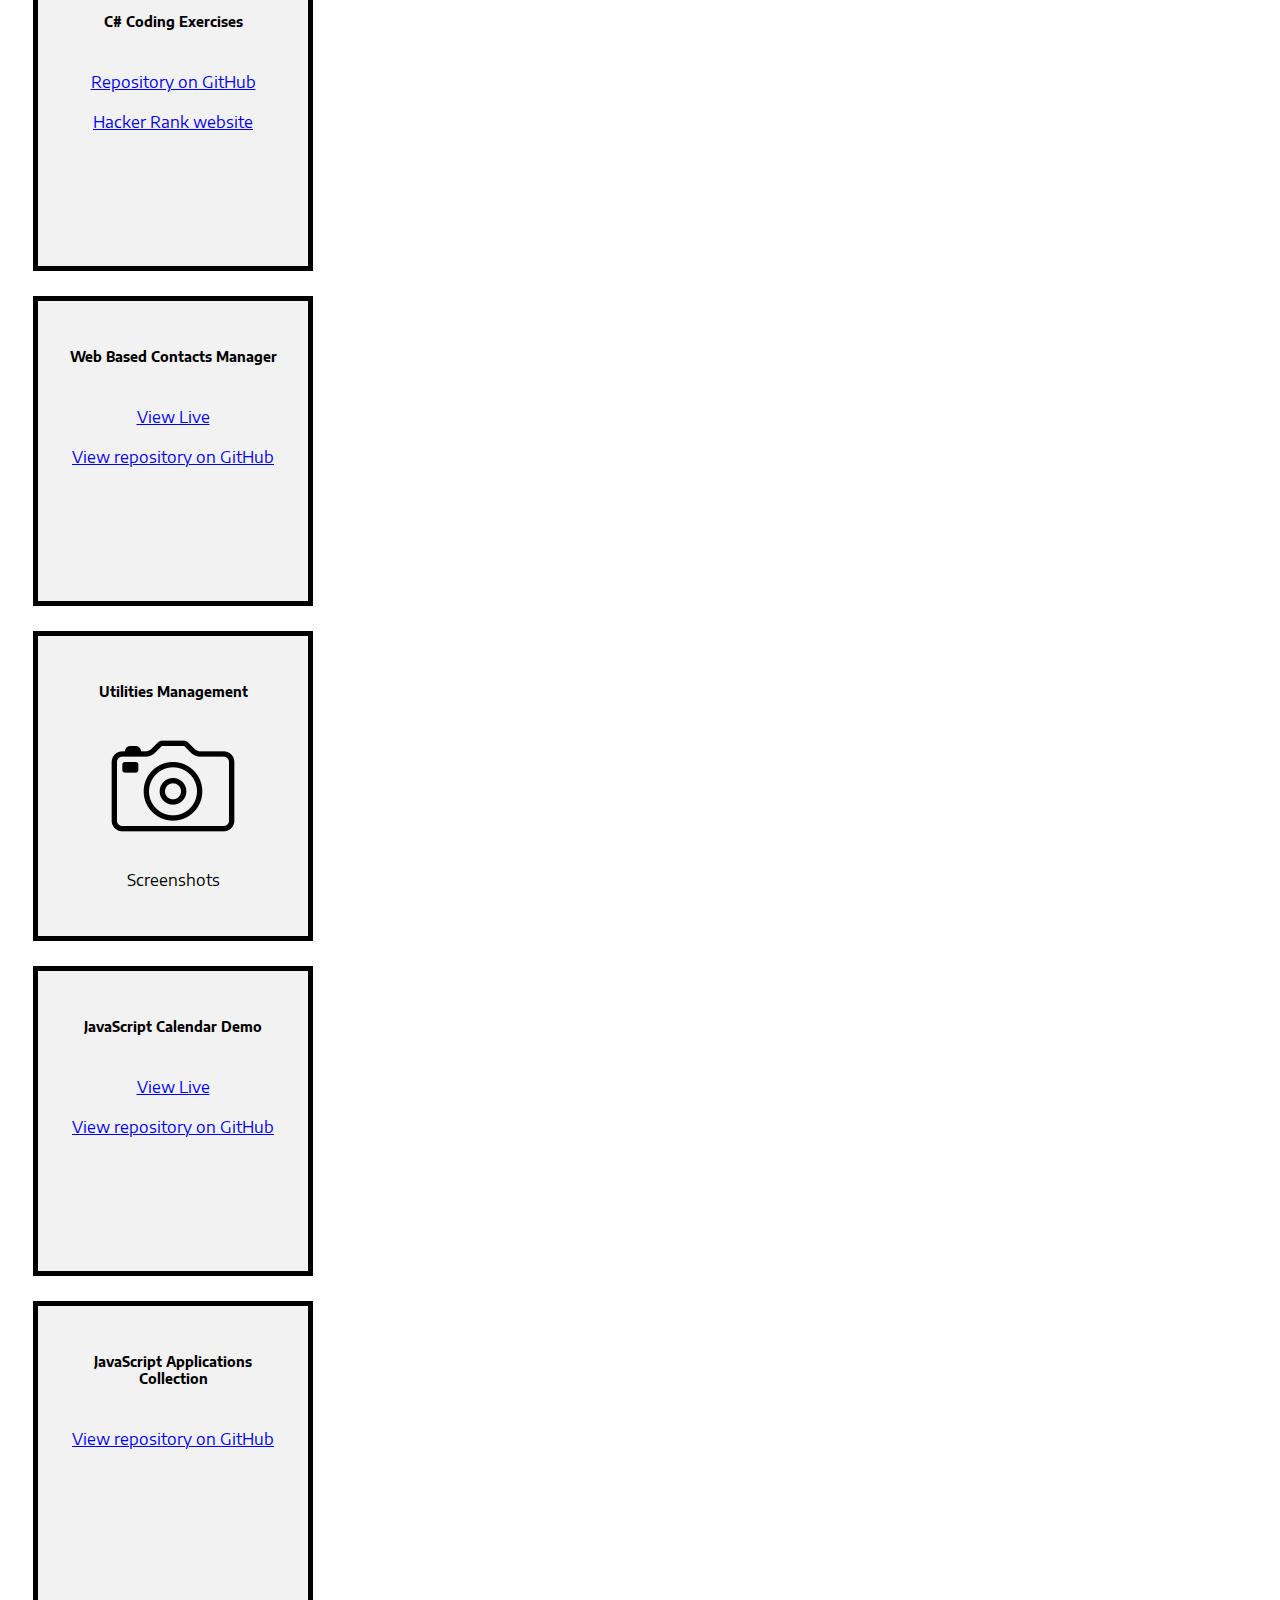
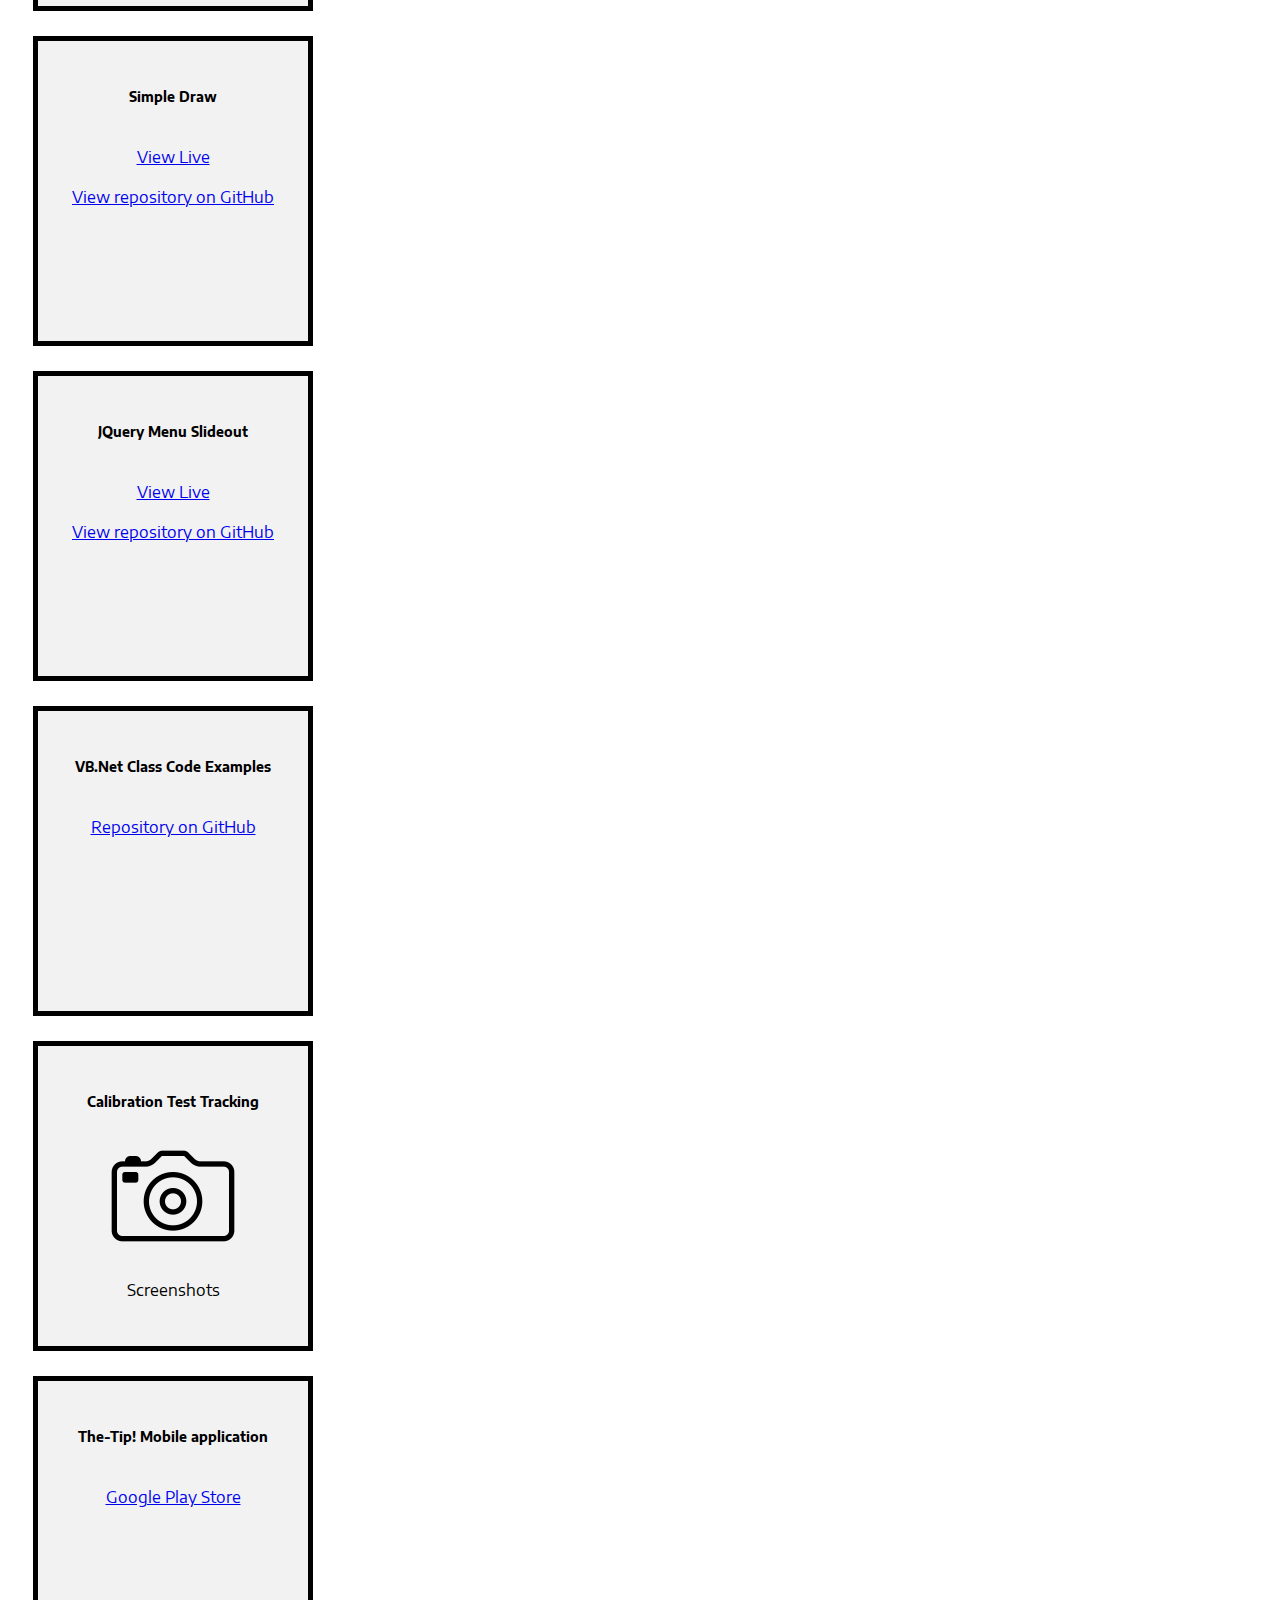
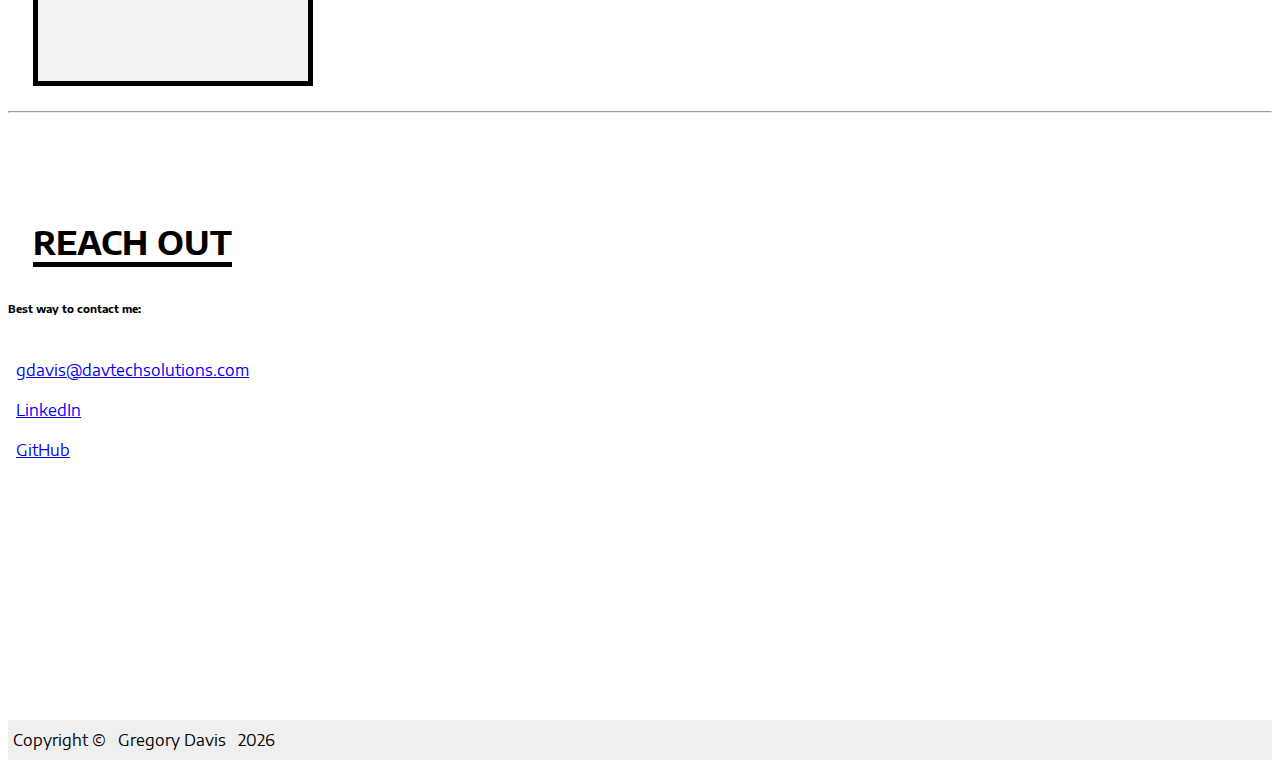
==== commit e513e5b0: "Updated skills list; Added name title effect." ====
--- a/index.html
+++ b/index.html
@@ -28,7 +28,7 @@
     <!-- Navigation -->
     <nav class="navbar navbar-expand-lg fixed-top">
       <div class="container">
-        <a class="navbar-brand" href="#">Gregory Davis</a>
+        <a id="MyName" class="navbar-brand" href="#">Gregory Davis</a>
 		
         <button class="navbar-toggler navbar-light" type="button" data-toggle="collapse" data-target="#navbarResponsive" aria-controls="navbarResponsive" aria-expanded="false" aria-label="Toggle navigation">
 			<span class="navbar-toggler-icon"></span>
@@ -77,8 +77,7 @@
 		  
 		  <div id="landing-row4" class="row">
 				<div class="col-md-12 text-center">
-					<p><strong>Studying, 6 Months or less:</strong>&nbsp;&nbsp; C#, MVC architecture and Entity Framework.</p>
-					<p><strong>Current Skills, 3+ years:</strong>&nbsp;&nbsp; HTML, CSS, JavaScript, JQuery, Bootstrap, ASP.Net, VB.Net, Web Forms and MS SQL.</p>
+					<p><strong>Current Skills:</strong>&nbsp;&nbsp; HTML, CSS, JavaScript, JQuery, Bootstrap, ASP.Net, VB.Net, Web Forms, C#, MVC architecture, Entity Framework and MS SQL.</p>
 					<p><strong>Past Experience:</strong>&nbsp;&nbsp;  VB6, C, C++, Alpha5, PHP, WordPress, Basic4Android (B4A), DBF, MySQL and Access</p>
 				</div>
 		  </div>
--- a/styles.css
+++ b/styles.css
@@ -73,7 +73,7 @@
 }
 
 #landing-row4 {
-    margin-top: 160px;
+    margin-top: 200px;
     margin-bottom: 40px;
 }
 
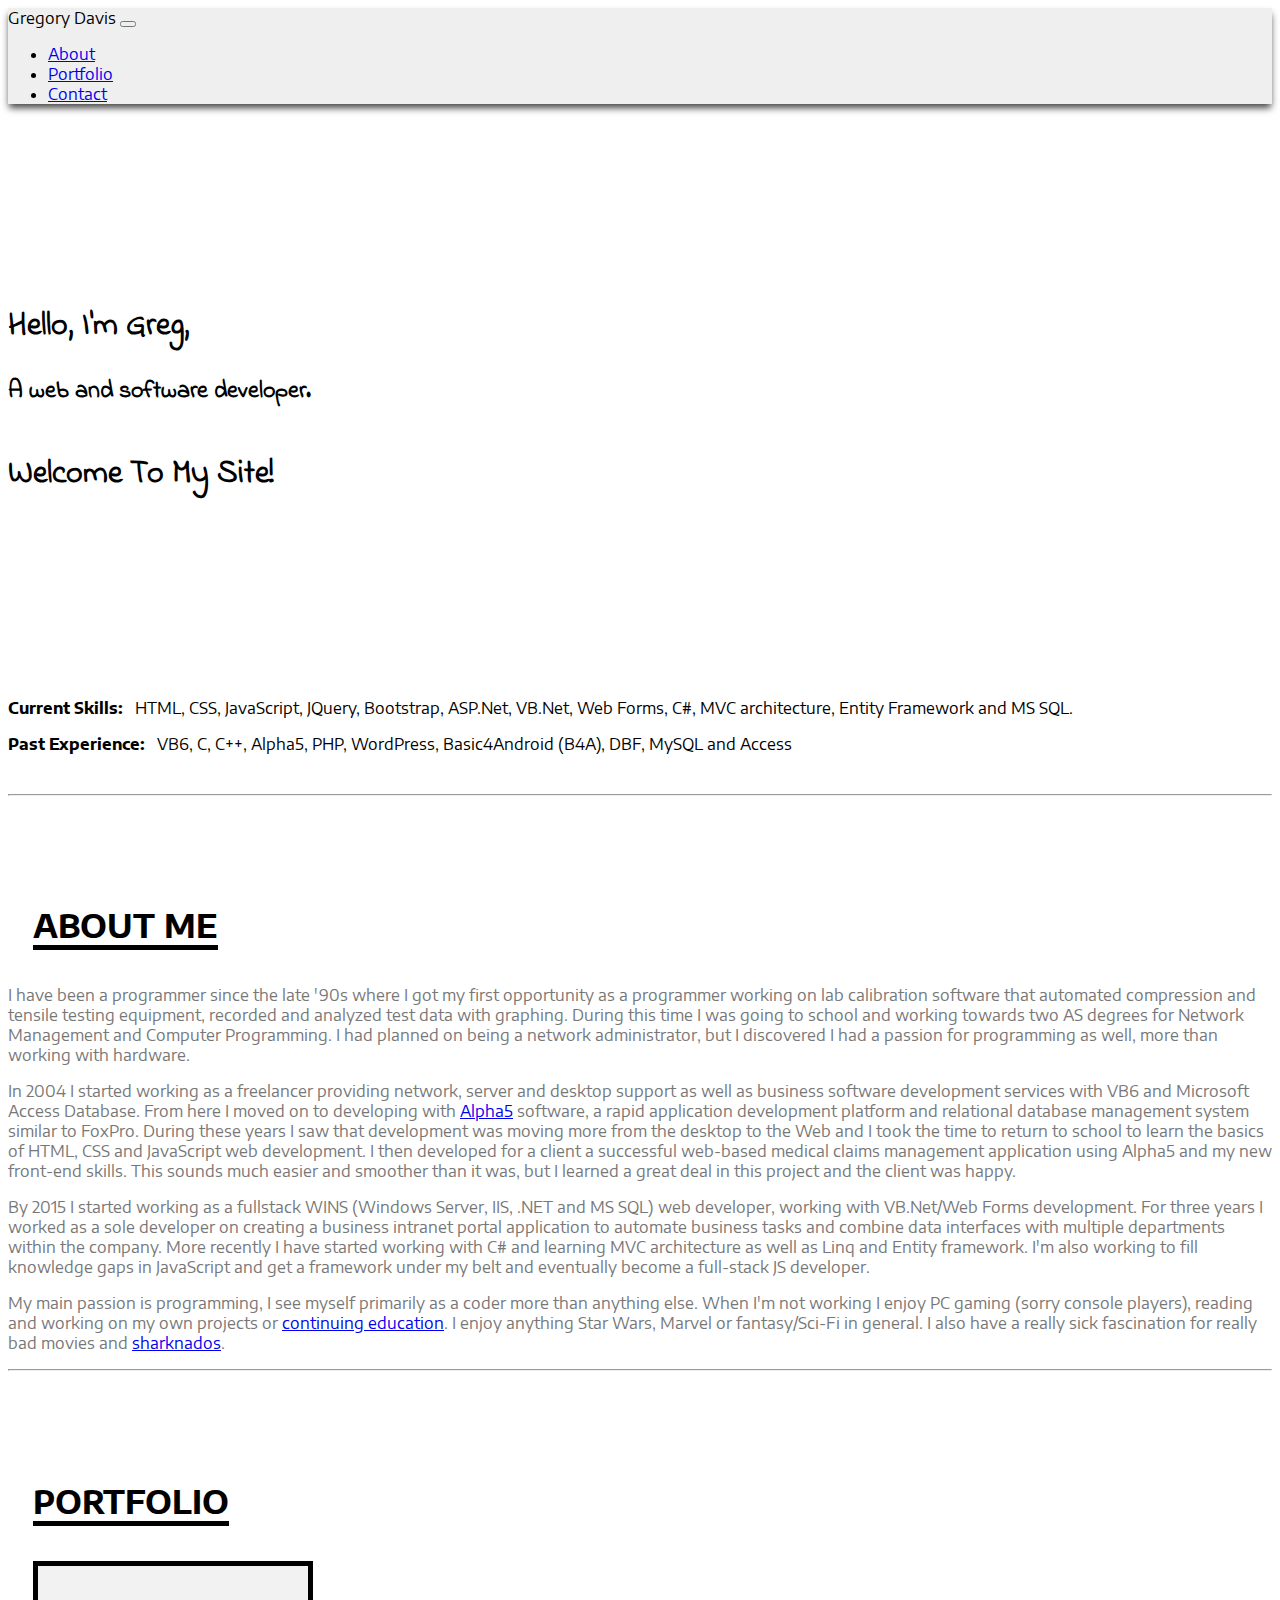
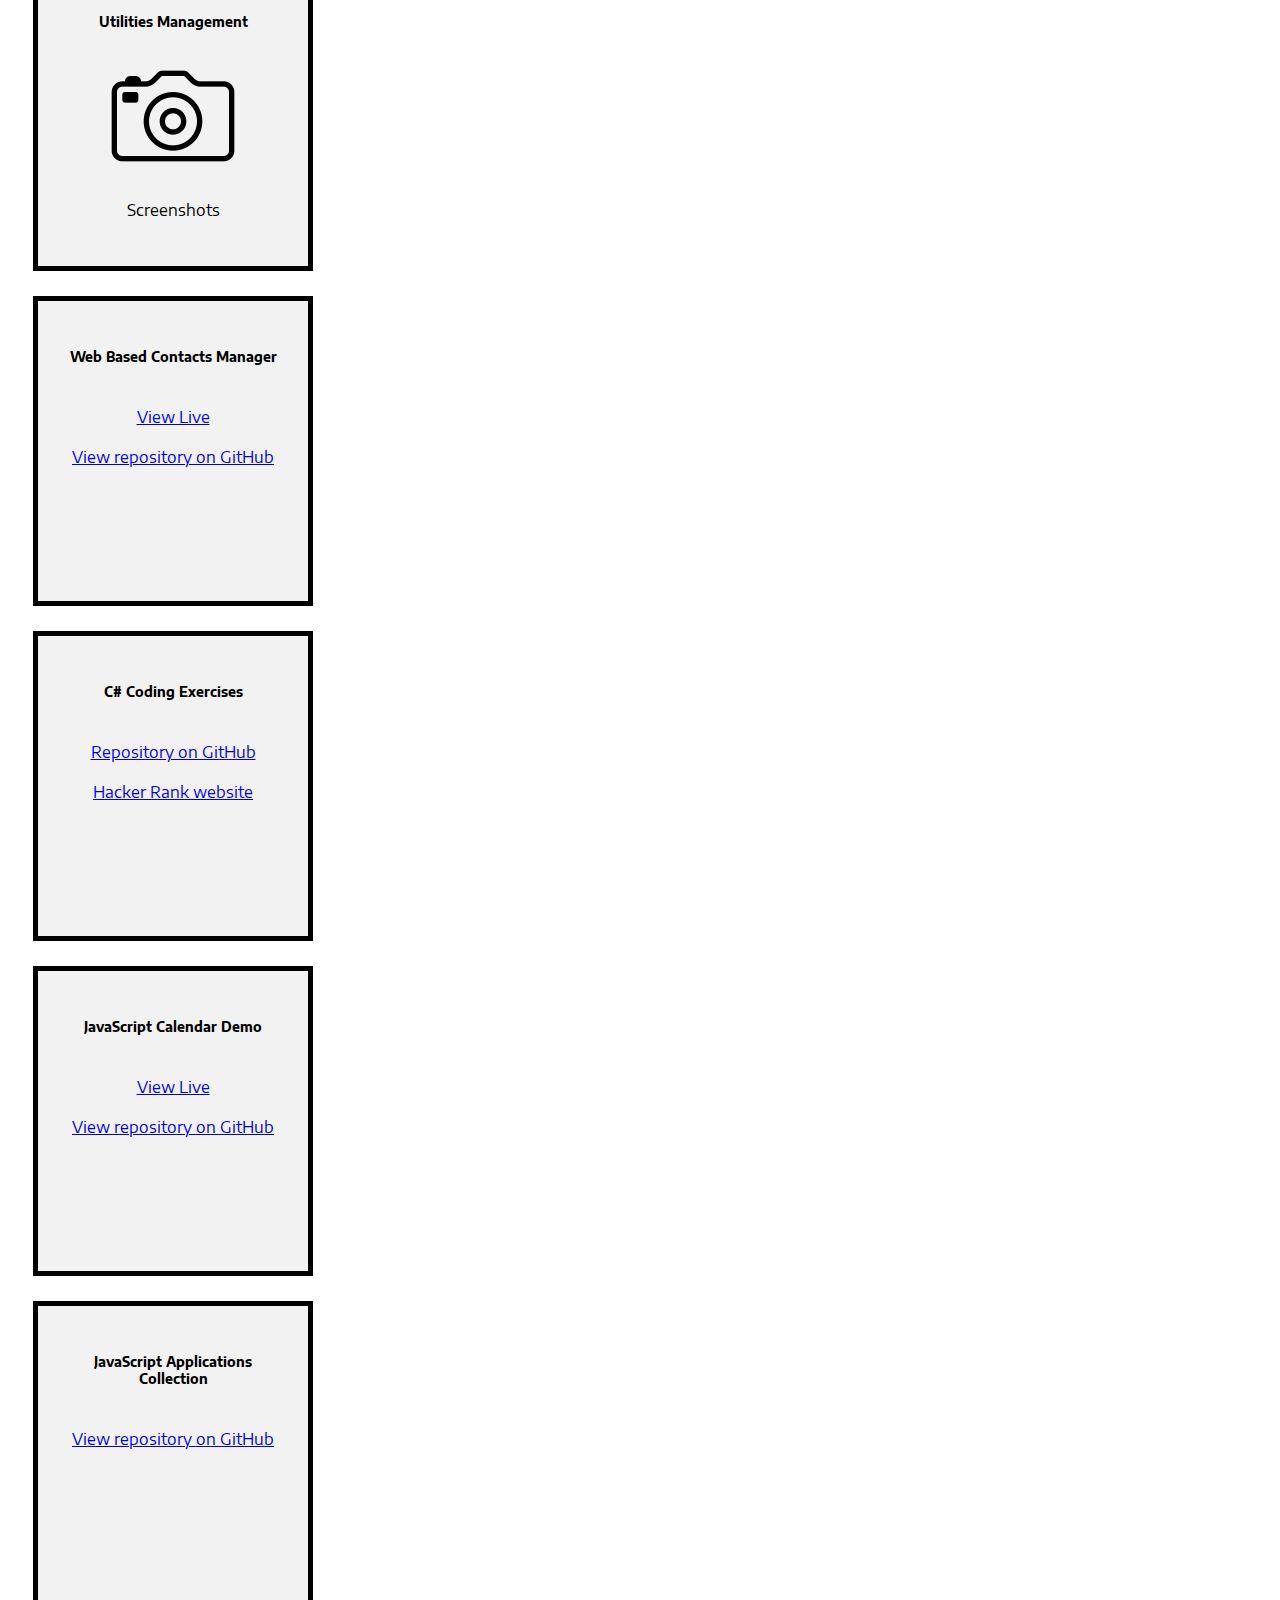
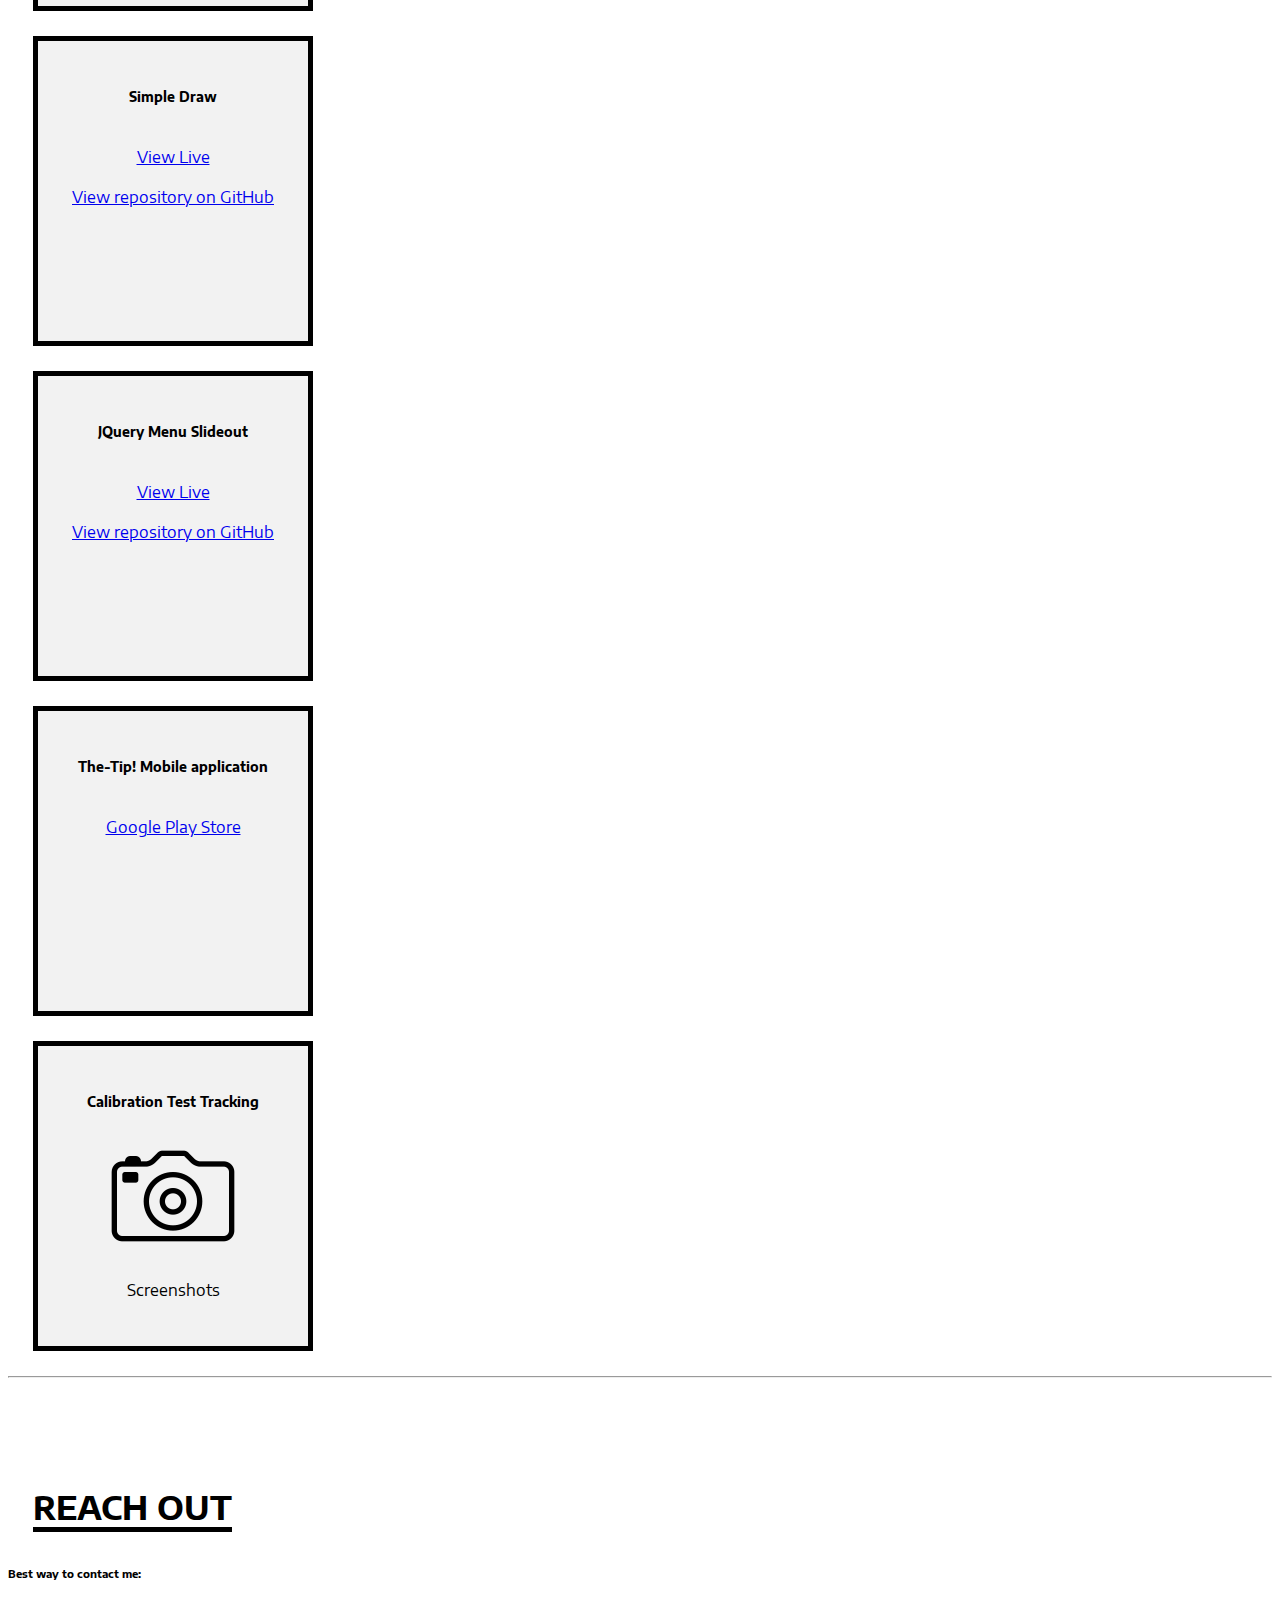
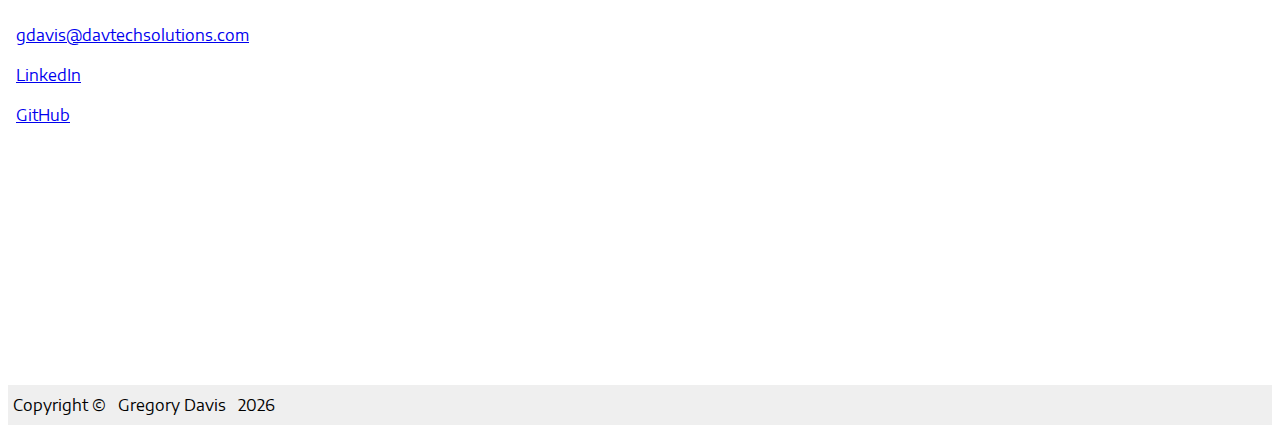
==== commit e729d3f3: "updated portfolio section." ====
--- a/index.html
+++ b/index.html
@@ -146,19 +146,18 @@
 
 		  <!-- Row 1 -->
 		  <div class="row">
-			  <div class="col-md-4">
-					<div class="frame" style="text-align:center">
-						<h5>C# Coding Exercises</h5>
-						<br>
-						<a href="https://github.com/davisg67/HackerRankExercises" target="_blank">Repository on GitHub</a> 
-						<br >
-						<br>
-						
-						<a href="https://hackerrank.com" target="_blank" >Hacker Rank website</a>
-					</div>
-			  </div>
-			  
-			  <div class="col-md-4">
+			<div class="col-md-4">
+				<div class="frame" style="text-align:center">
+					<h5>Utilities Management</h5>
+					
+					<a href="image_view-utilities_sys.html" target="_blank">
+						<img src="images/if_25.Camera-Front_290125.png" />
+					</a>
+					<p>Screenshots</p>
+				</div>	
+		  	</div>
+			  
+			<div class="col-md-4">
 					<div class="frame" style="text-align:center">
 						<h5>Web Based Contacts Manager</h5>
 						<br>
@@ -167,19 +166,21 @@
 						<br>
 						<a href="https://github.com/davisg67/ContactManager" target="_blank">View repository on GitHub</a>
 					</div>
-			  </div>
-			  
-			  
-			  <div class="col-md-4">
-					<div class="frame" style="text-align:center">
-						<h5>Utilities Management</h5>
-						
-						<a href="image_view-utilities_sys.html" target="_blank">
-							<img src="images/if_25.Camera-Front_290125.png" />
-						</a>
-						<p>Screenshots</p>
-					</div>	
-			  </div>
+			</div>
+			  
+			<div class="col-md-4">
+				<div class="frame" style="text-align:center">
+					<h5>C# Coding Exercises</h5>
+					<br>
+					<a href="https://github.com/davisg67/HackerRankExercises" target="_blank">Repository on GitHub</a> 
+					<br >
+					<br>
+					
+					<a href="https://hackerrank.com" target="_blank" >Hacker Rank website</a>
+				</div>
+		  	</div>
+
+			  
 		  </div>
 		  
 		  <!-- Row 2 -->
@@ -231,11 +232,9 @@
 			  
 			  <div class="col-md-4">
 					<div class="frame" style="text-align:center">
-						<h5>VB.Net Class Code Examples</h5>
-						<br>
-						<a href="https://github.com/davisg67/VB-Net-Classes" target="_blank">Repository on GitHub</a> 
-						<br >
-						
+						<h5>The-Tip! Mobile application</h5>
+						<br>
+						<a href="https://play.google.com/store/apps/details?id=b4a.thetip" target="_blank">Google Play Store</a>
 					</div>
 			  </div>
 			  
@@ -255,13 +254,7 @@
 		  
 		  <!-- Row 4 -->
 		  <div class="row">
-			  <div class="col-md-4">
-					<div class="frame" style="text-align:center">
-						<h5>The-Tip! Mobile application</h5>
-						<br>
-						<a href="https://play.google.com/store/apps/details?id=b4a.thetip" target="_blank">Google Play Store</a>
-					</div>	
-			  </div>
+			 
 		  </div>
 		  
 		  
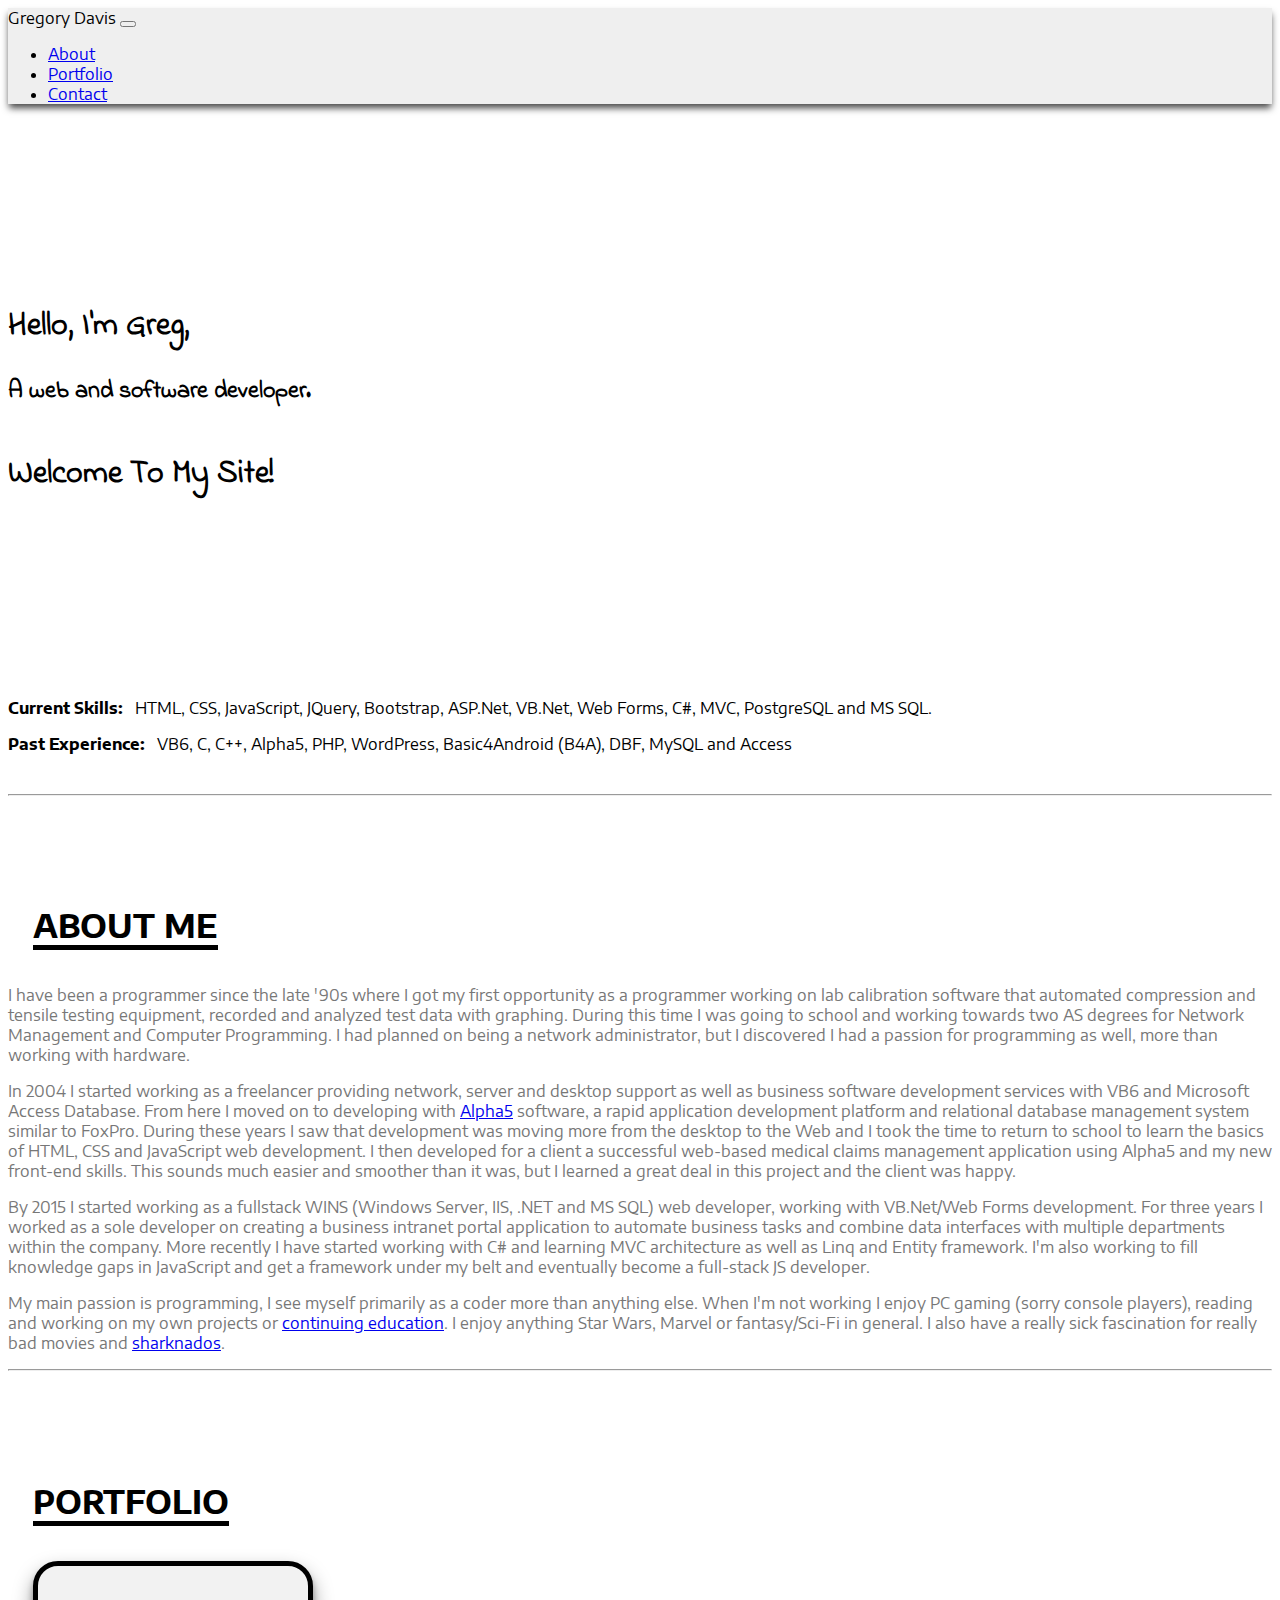
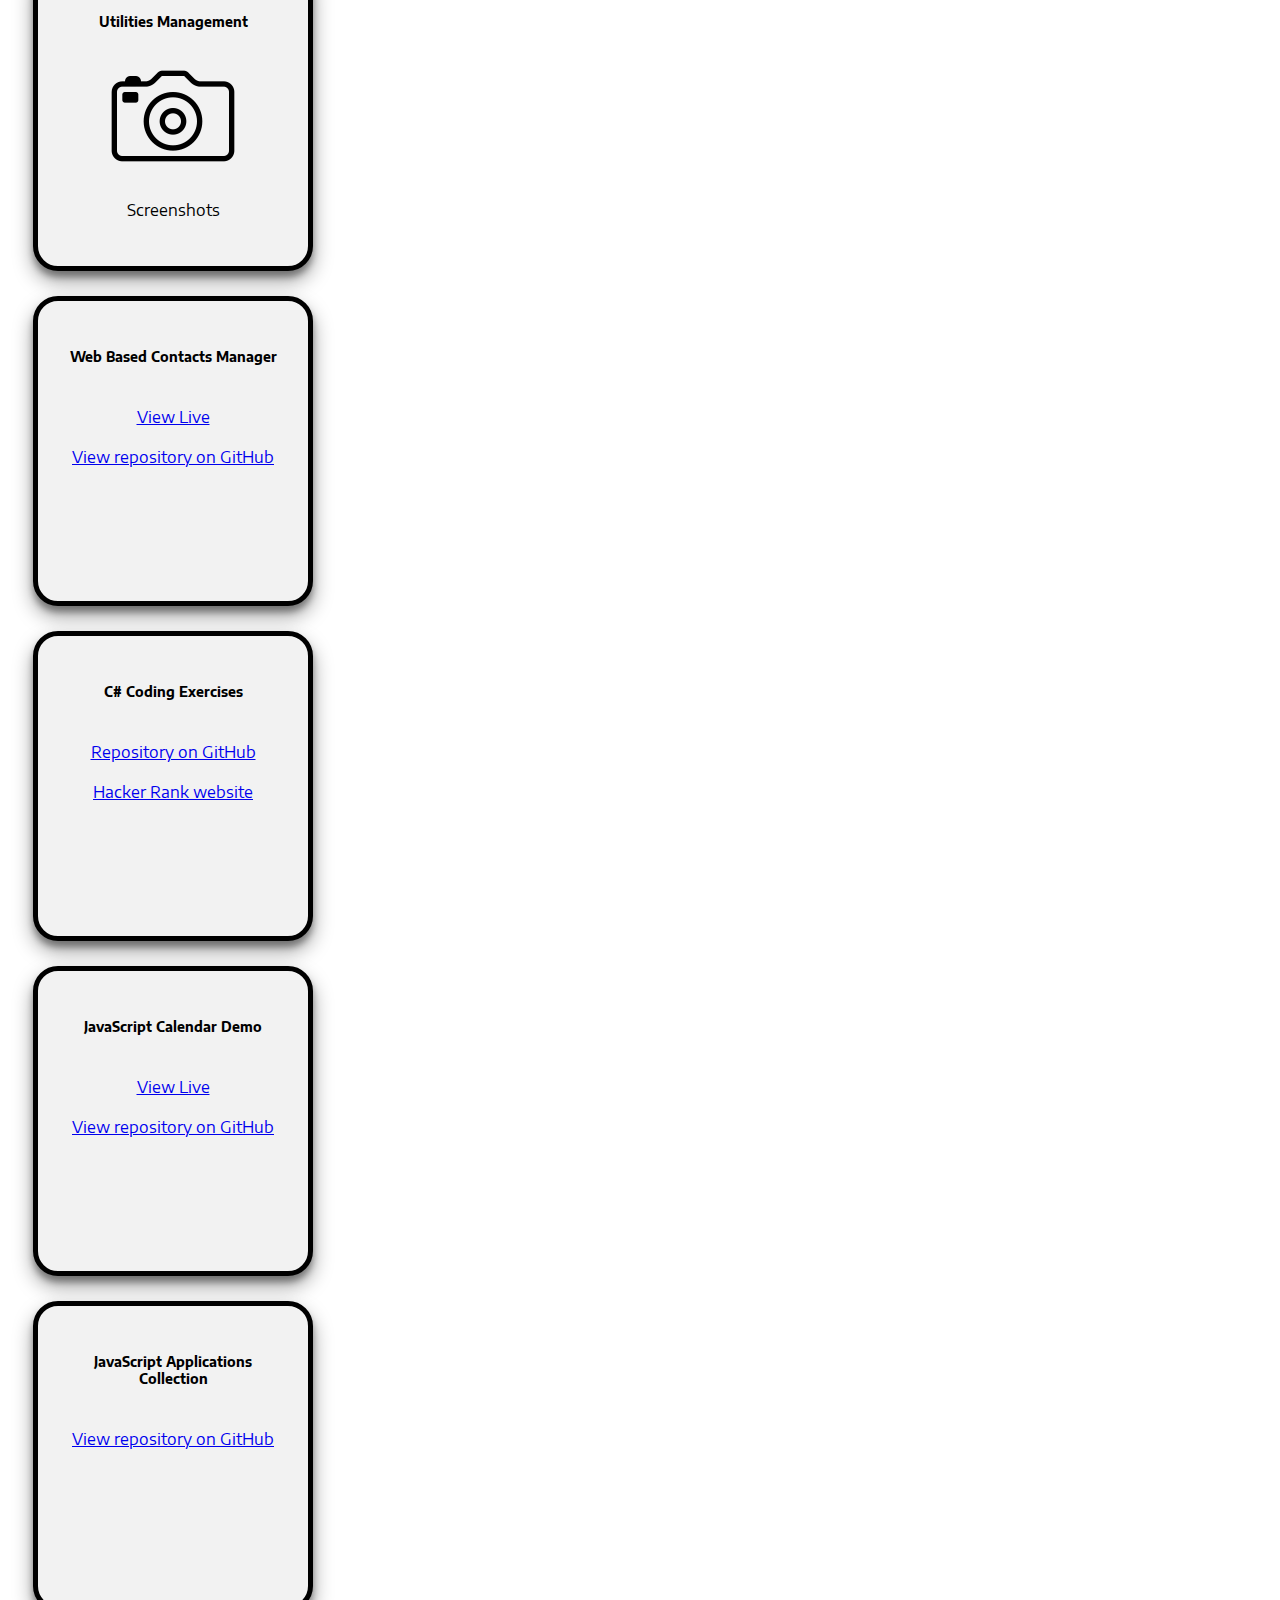
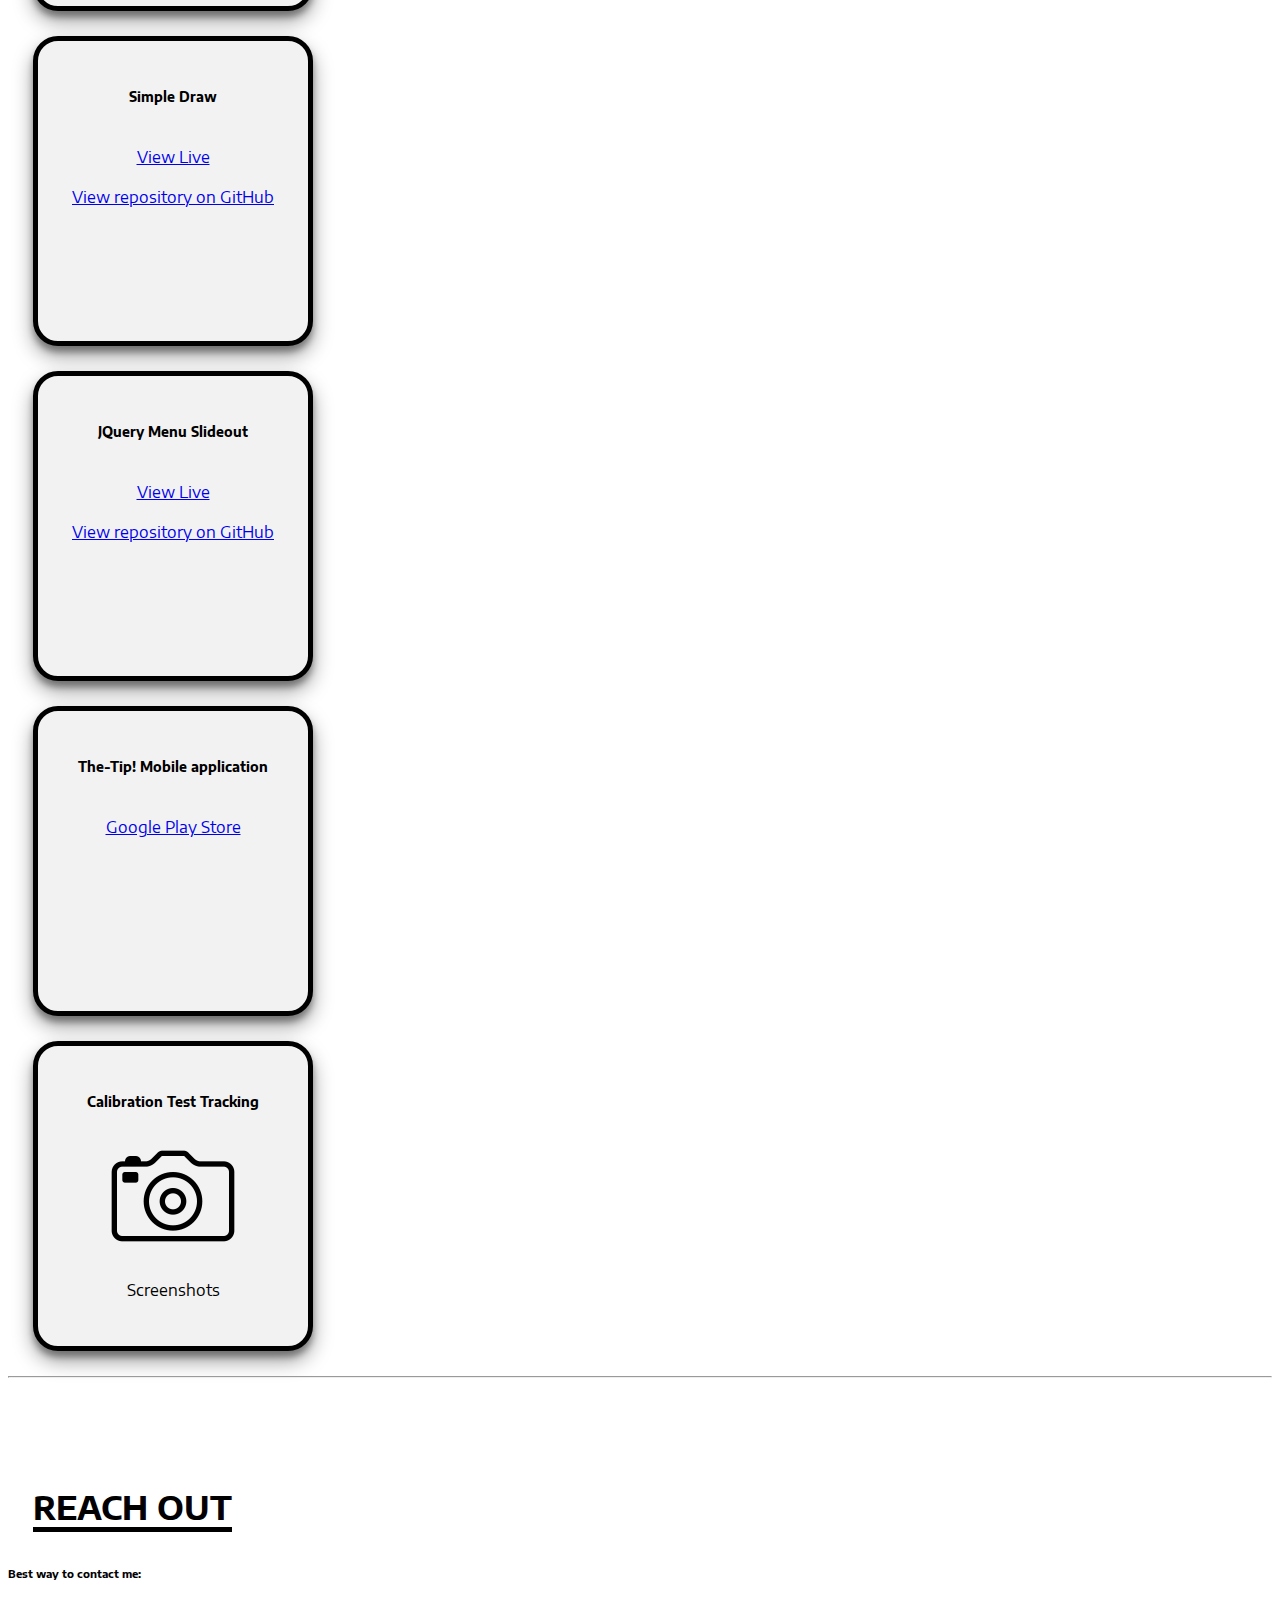
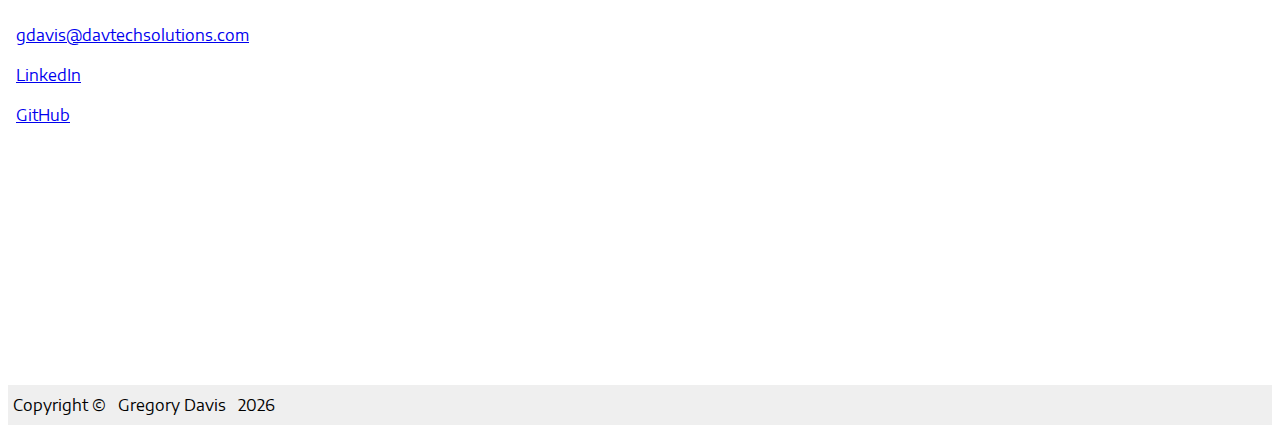
==== commit 314b1581: "Updated portfolio hover effects. Updated Utilities project description." ====
--- a/index.html
+++ b/index.html
@@ -77,7 +77,7 @@
 		  
 		  <div id="landing-row4" class="row">
 				<div class="col-md-12 text-center">
-					<p><strong>Current Skills:</strong>&nbsp;&nbsp; HTML, CSS, JavaScript, JQuery, Bootstrap, ASP.Net, VB.Net, Web Forms, C#, MVC architecture, Entity Framework and MS SQL.</p>
+					<p><strong>Current Skills:</strong>&nbsp;&nbsp; HTML, CSS, JavaScript, JQuery, Bootstrap, ASP.Net, VB.Net, Web Forms, C#, MVC, PostgreSQL and MS SQL.</p>
 					<p><strong>Past Experience:</strong>&nbsp;&nbsp;  VB6, C, C++, Alpha5, PHP, WordPress, Basic4Android (B4A), DBF, MySQL and Access</p>
 				</div>
 		  </div>
--- a/styles.css
+++ b/styles.css
@@ -96,8 +96,10 @@
     width: 220px;
 	height: 250px;
     border: 5px solid black;
+    border-radius: 25px;
     padding: 25px;
     margin: 25px;
+    box-shadow: 0 10px 20px rgba(0,0,0,0.39), 0 6px 6px rgba(0,0,0,0.33);   /*   .19    .23*/
 }
 
 img {
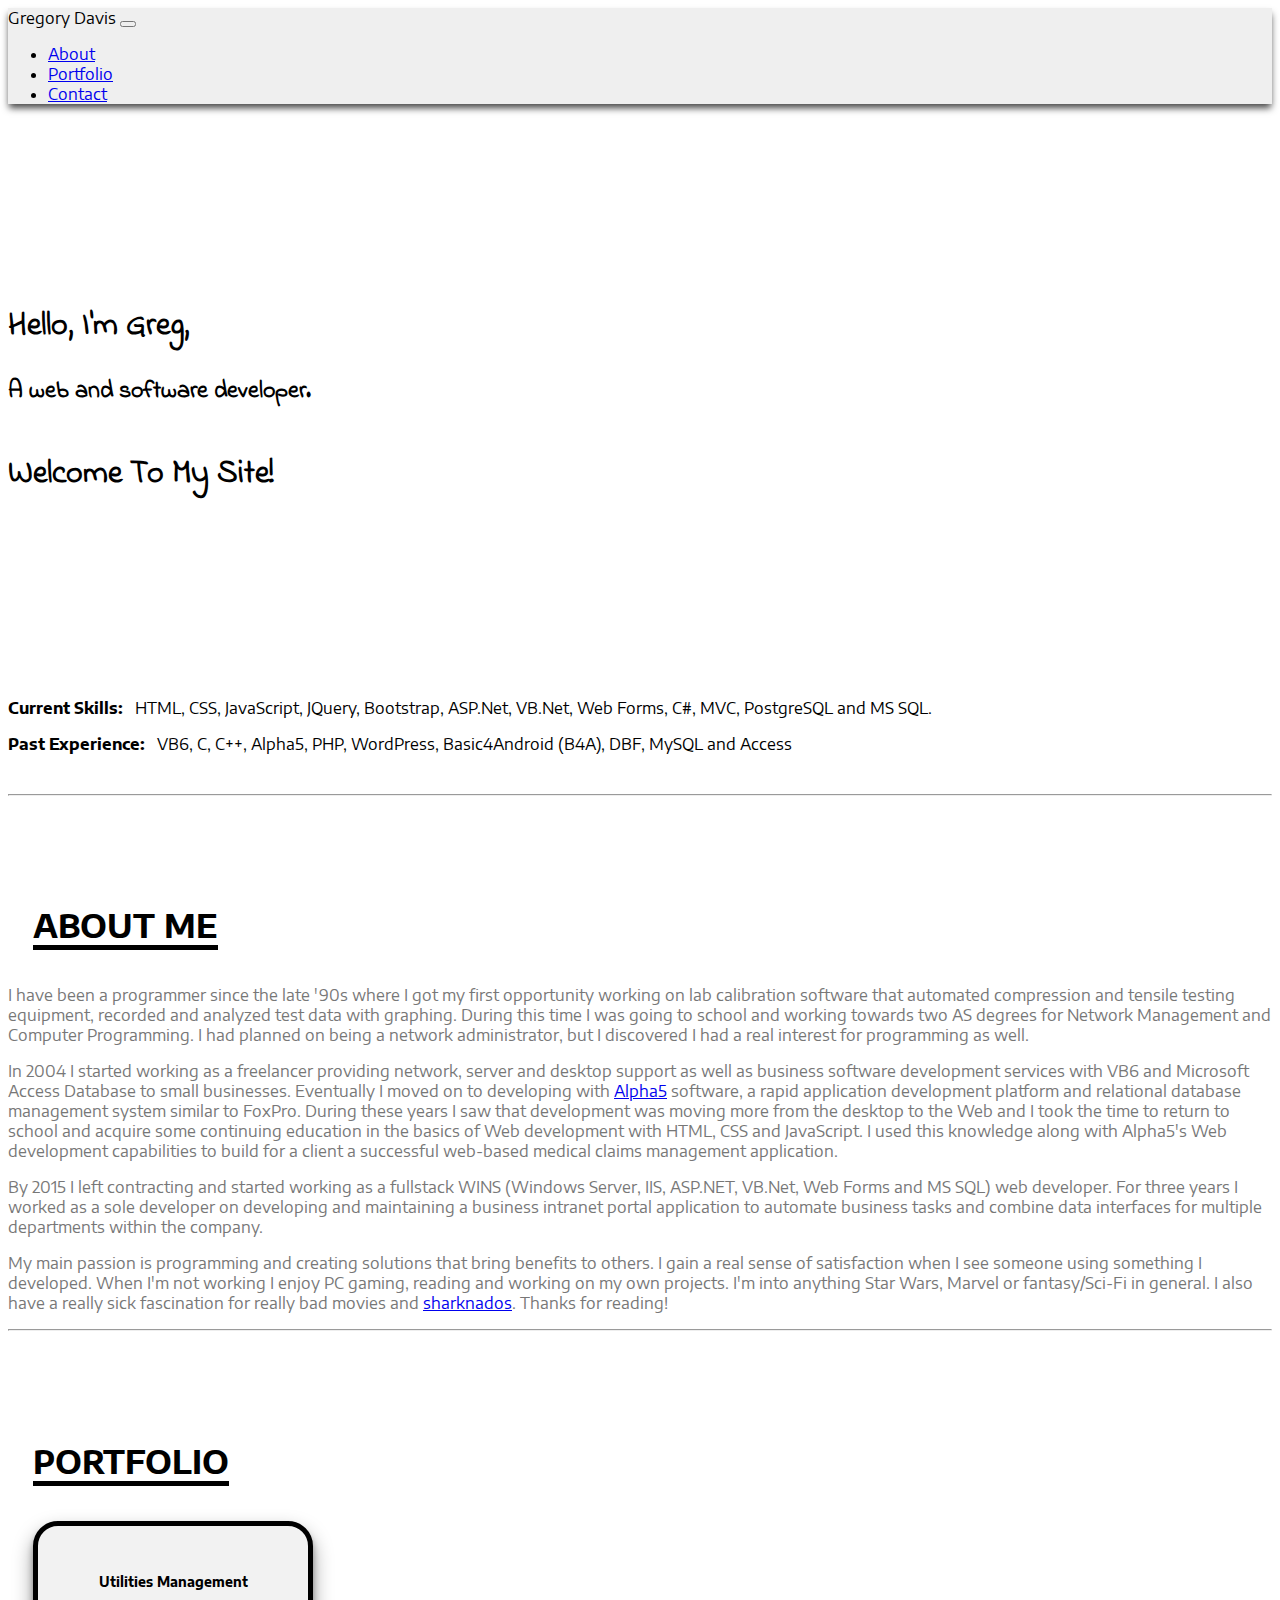
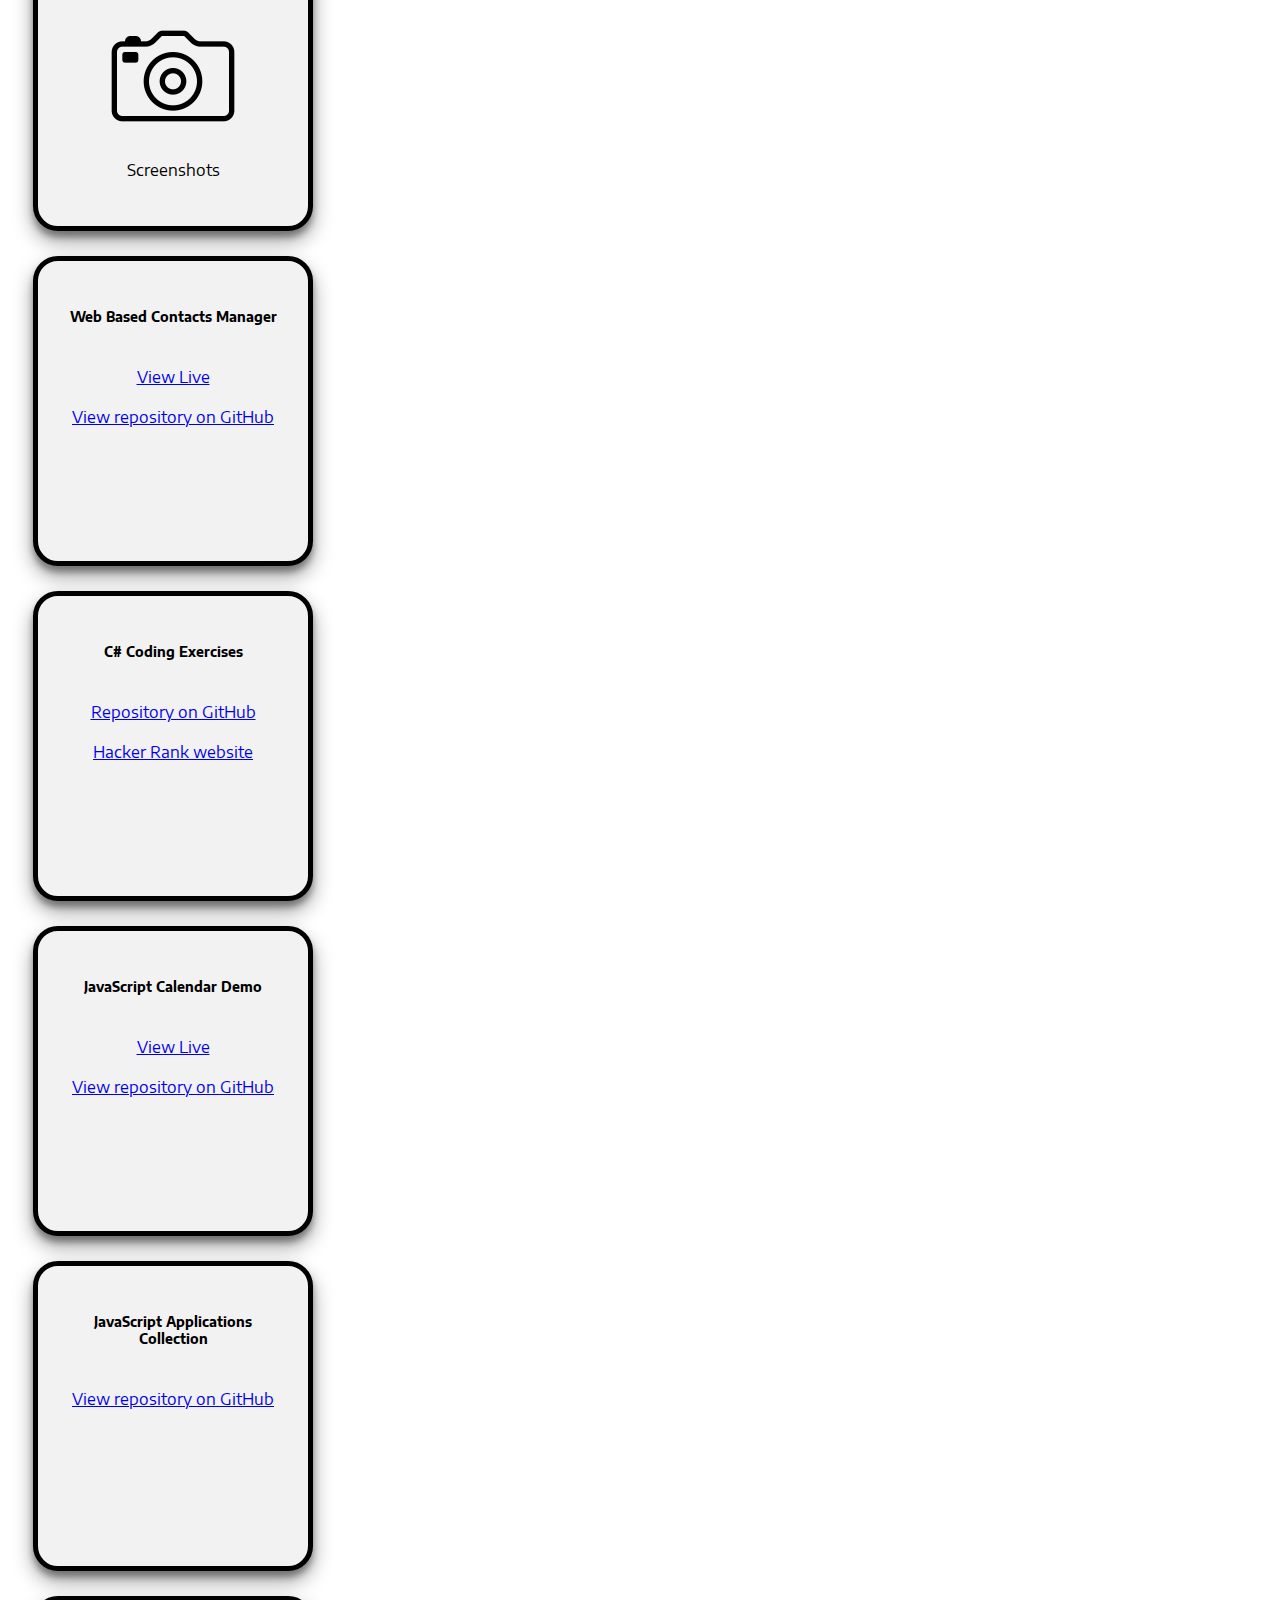
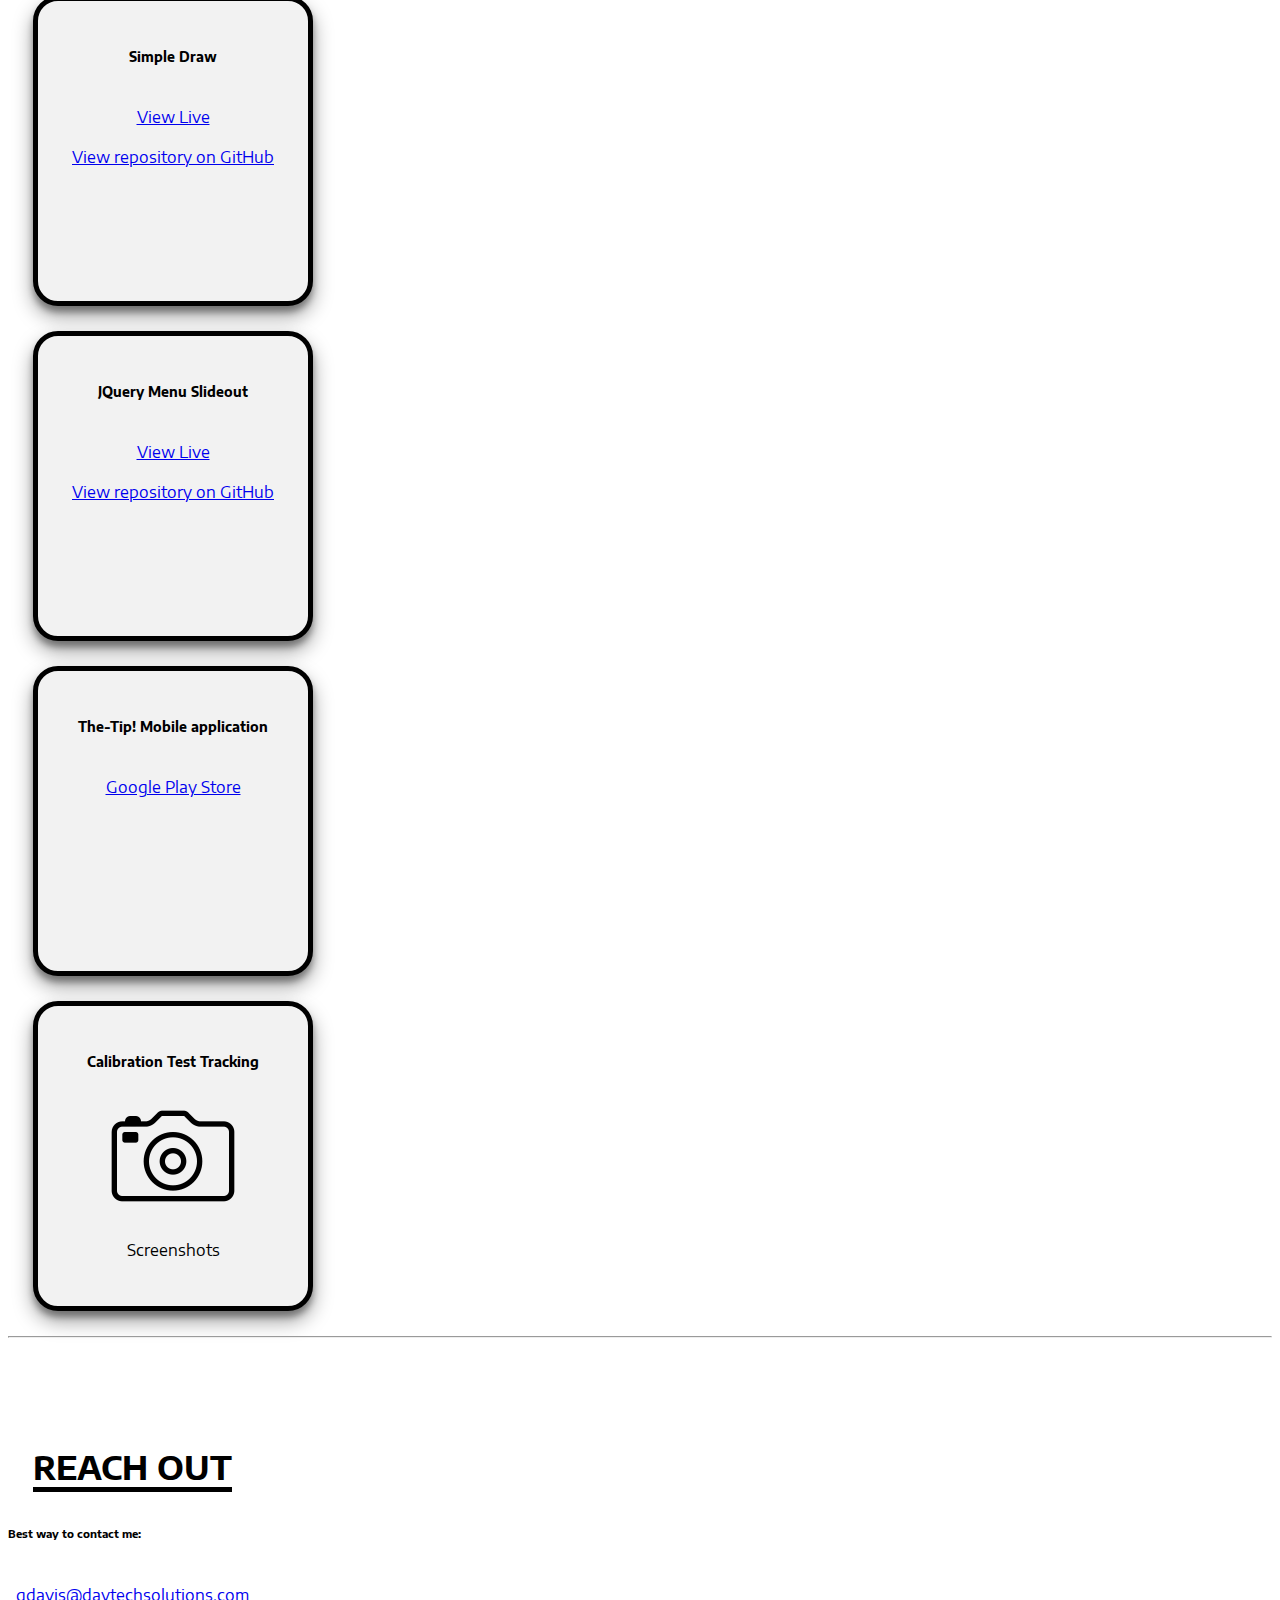
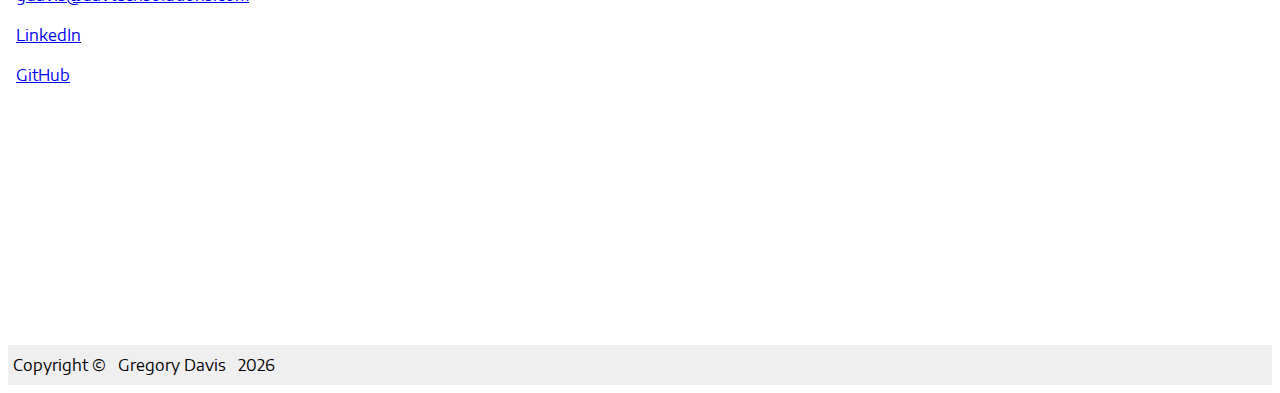
==== commit b309a3a9: "Updated About section." ====
--- a/index.html
+++ b/index.html
@@ -97,33 +97,30 @@
 					</div>
 					
 					<div class="content">
-						<p class="text-mute">I have been a programmer since the late '90s where I got my first opportunity as a programmer working on lab calibration 
+						<p class="text-mute">I have been a programmer since the late '90s where I got my first opportunity working on lab calibration 
 						software that automated compression and tensile testing equipment, recorded and analyzed test data with graphing. During this time I was going
 						to school and working towards two AS degrees for Network Management and Computer Programming. I had planned on being a network administrator, but I 
-						discovered I had a passion for programming as well, more than working with hardware.
+						discovered I had a real interest for programming as well.
 						</p>
 
 						<p class="text-mute">
 						In 2004 I started working as a freelancer providing network, server and desktop support as well as business software development services 
-						with VB6 and Microsoft Access Database. From here I moved on to developing with <a href="https://www.alphasoftware.com/" target="_blank">Alpha5</a>
+						with VB6 and Microsoft Access Database to small businesses. Eventually I moved on to developing with <a href="https://www.alphasoftware.com/" target="_blank">Alpha5</a>
 						software, a rapid application development platform and relational database management system similar to FoxPro. During these years I saw that development 
-						was moving more from the desktop to the Web and I took the time to return to school to learn the basics of HTML, CSS and JavaScript web development. 
-						I then developed for a client a successful web-based medical claims management application using Alpha5 and my new front-end skills. This sounds much
-						easier and smoother than it was, but I learned a great deal in this project and the client was happy.
+						was moving more from the desktop to the Web and I took the time to return to school and acquire some continuing education in the basics of Web development with HTML, CSS 
+						and JavaScript. I used this knowledge along with Alpha5's Web development capabilities to build for a client a successful web-based medical claims management application.
 						</p>
 						
 						<p class="text-mute">
-						By 2015 I started working as a fullstack WINS (Windows Server, IIS, .NET and MS SQL) web developer, working with VB.Net/Web Forms development. 
-						For three years I worked as a sole developer on creating a business intranet portal application to automate business tasks and combine data 
-						interfaces with multiple departments within the company. More recently I have started working with C# and learning MVC architecture as well as 
-						Linq and Entity framework. I'm also working to fill knowledge gaps in JavaScript and get a framework under my belt and eventually become a 
-						full-stack JS developer.
+						By 2015 I left contracting and started working as a fullstack WINS (Windows Server, IIS, ASP.NET, VB.Net, Web Forms and MS SQL) web developer. For three years I worked as 
+						a sole developer on developing and maintaining a business intranet portal application to automate business tasks and combine data interfaces for multiple departments within 
+						the company. 
 						</p>
 						
 						<p class="text-mute">
-						My main passion is programming, I see myself primarily as a coder more than anything else. When I'm not working I enjoy PC gaming 
-						(sorry console players), reading and working on my own projects or <a href="https://teamtreehouse.com/gregorydavis" target="_blank">continuing education</a>. 
-						I enjoy anything Star Wars, Marvel or fantasy/Sci-Fi in general. I also have a really sick fascination for really bad movies and <a href="https://en.wikipedia.org/wiki/Sharknado" target="_blank">sharknados</a>.
+						My main passion is programming and creating solutions that bring benefits to others. I gain a real sense of satisfaction when I see someone using something I developed. 
+						When I'm not working I enjoy PC gaming, reading and working on my own projects. I'm into anything Star Wars, Marvel or fantasy/Sci-Fi in general. I also have a really sick 
+						fascination for really bad movies and <a href="https://en.wikipedia.org/wiki/Sharknado" target="_blank">sharknados</a>. Thanks for reading!
 						</p>
 					
 					</div>
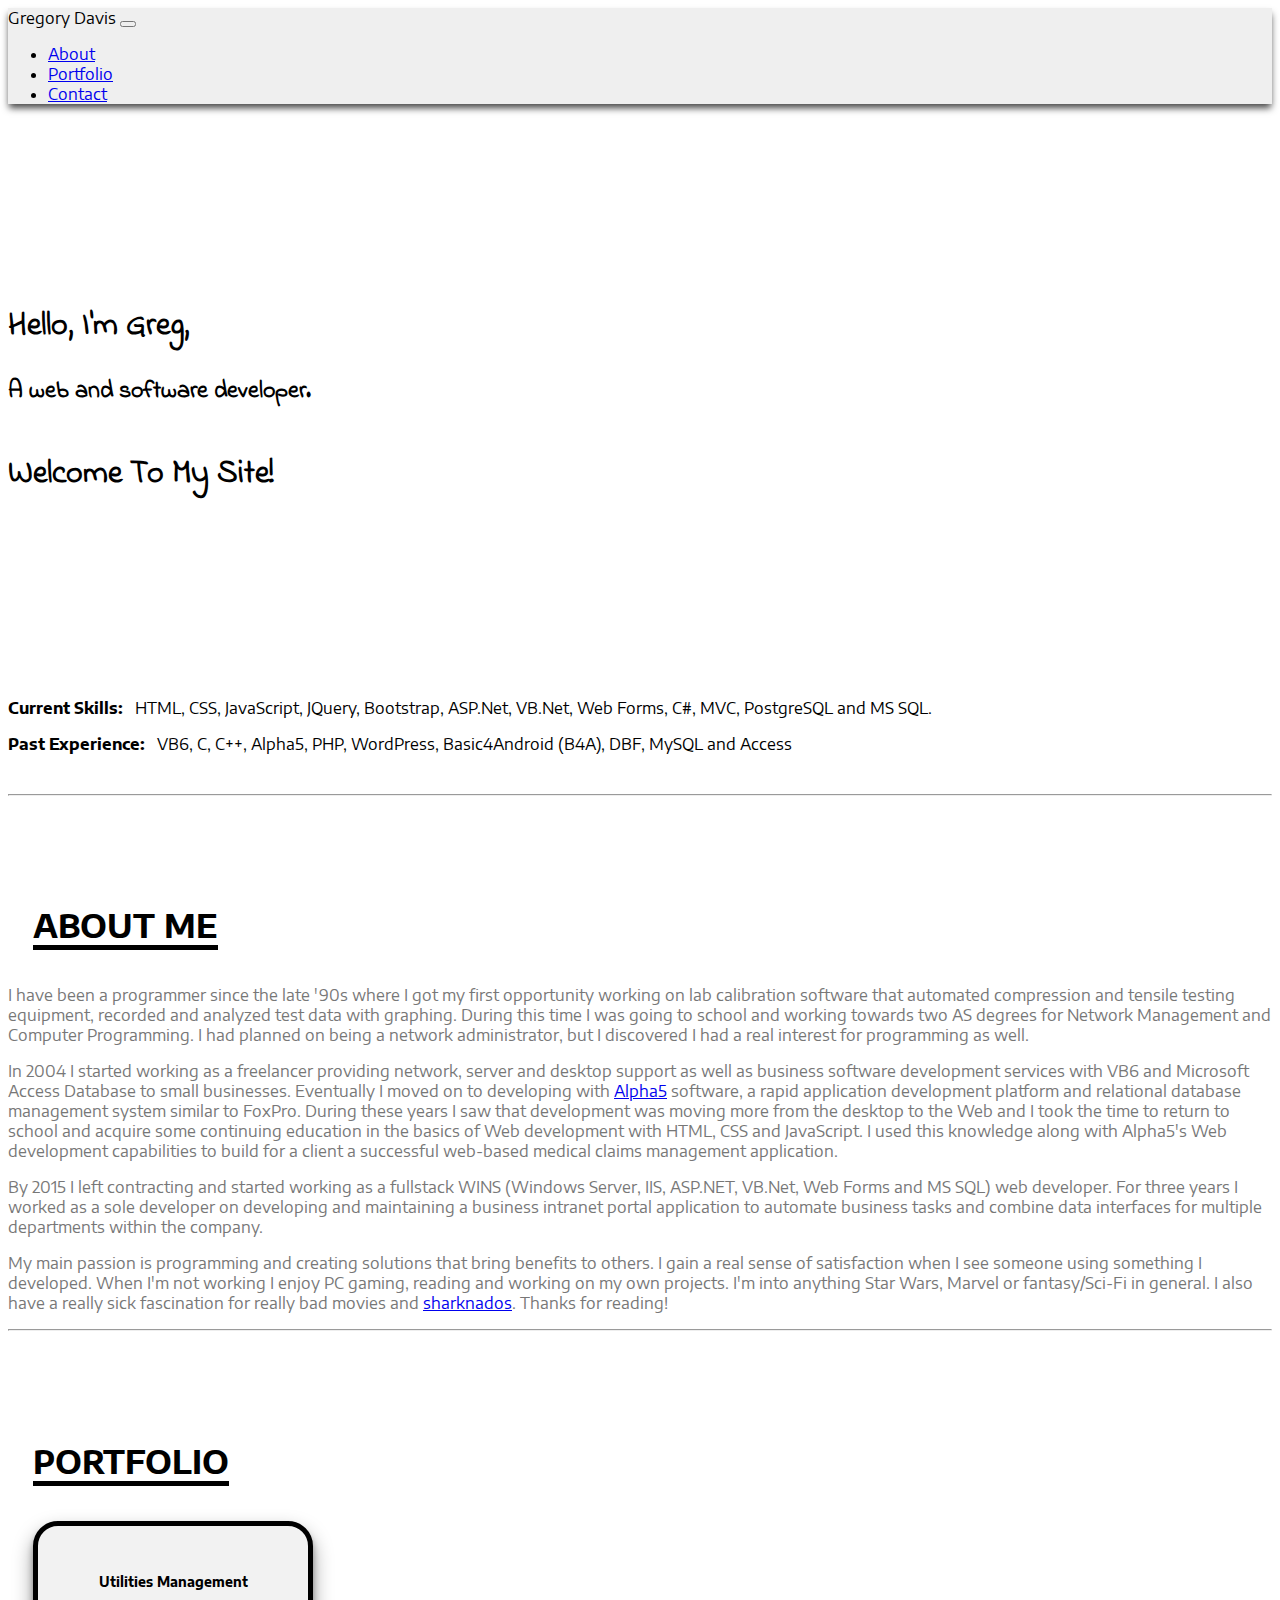
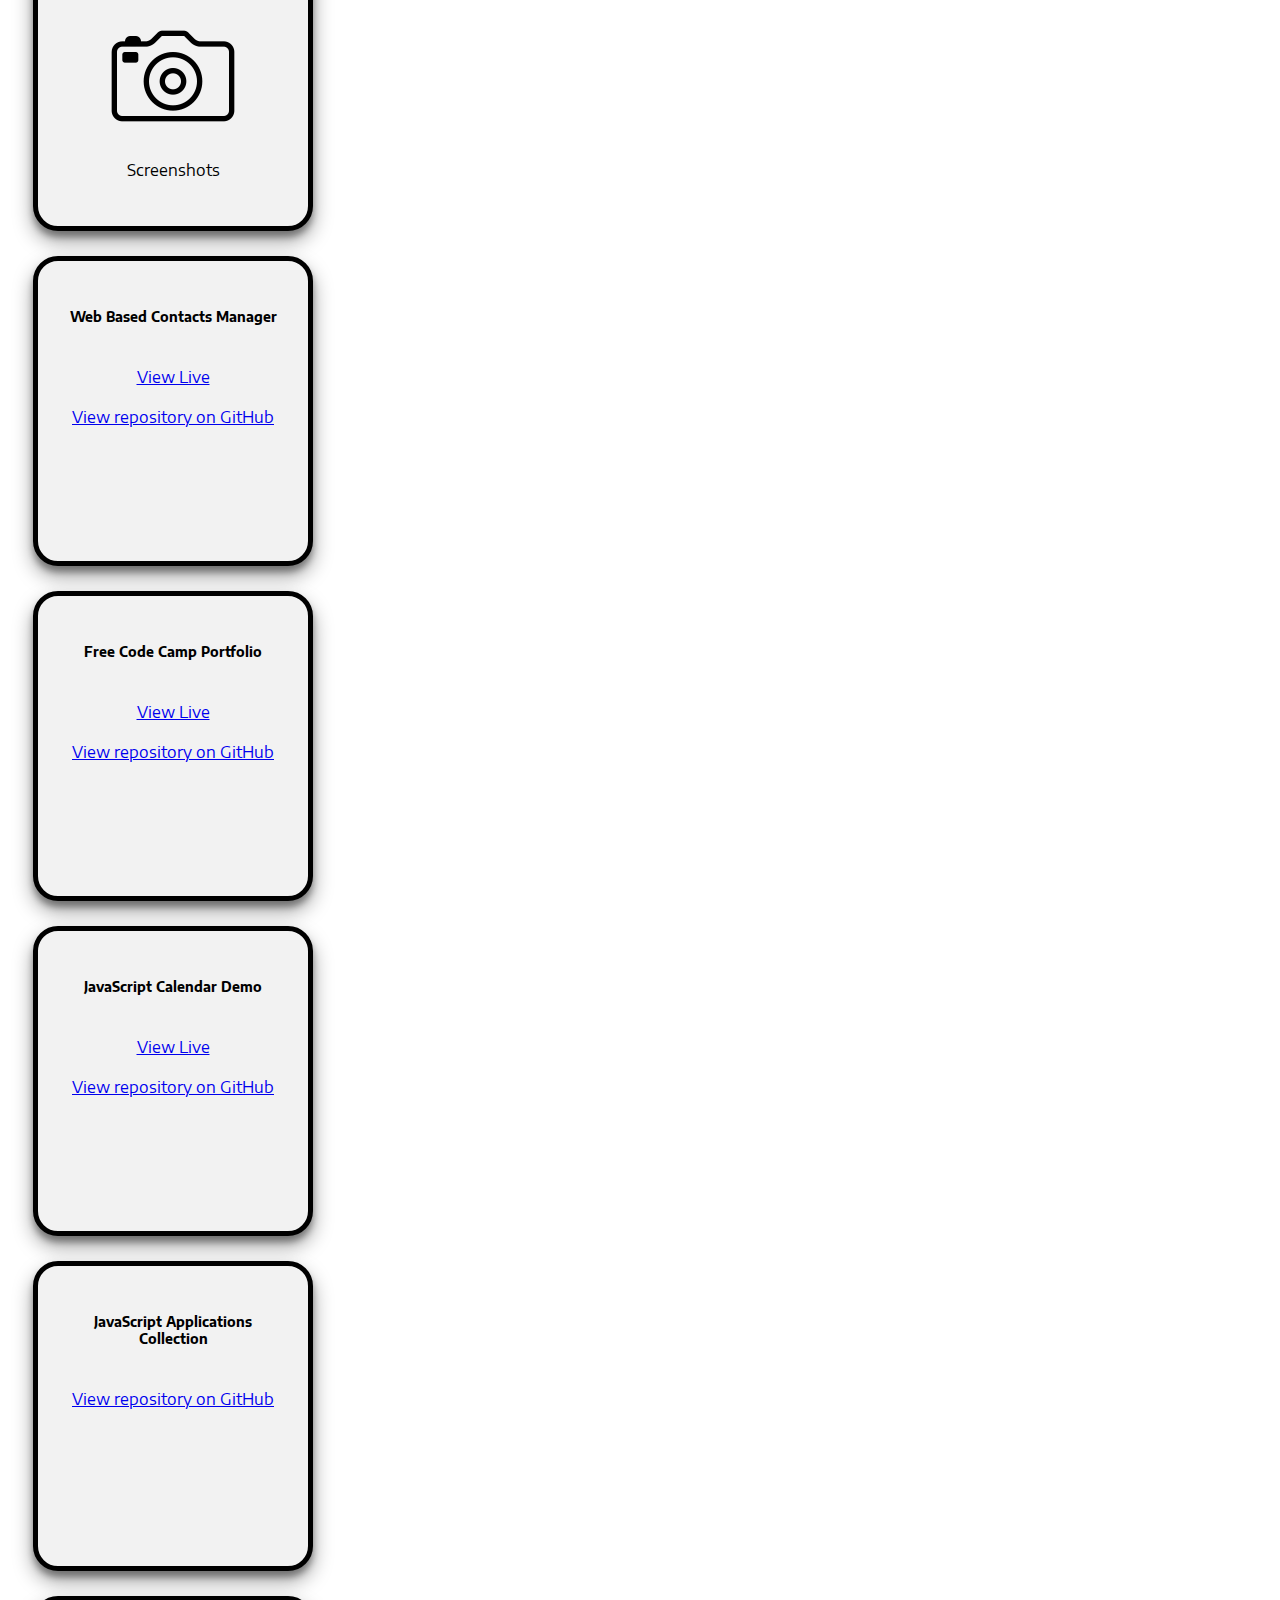
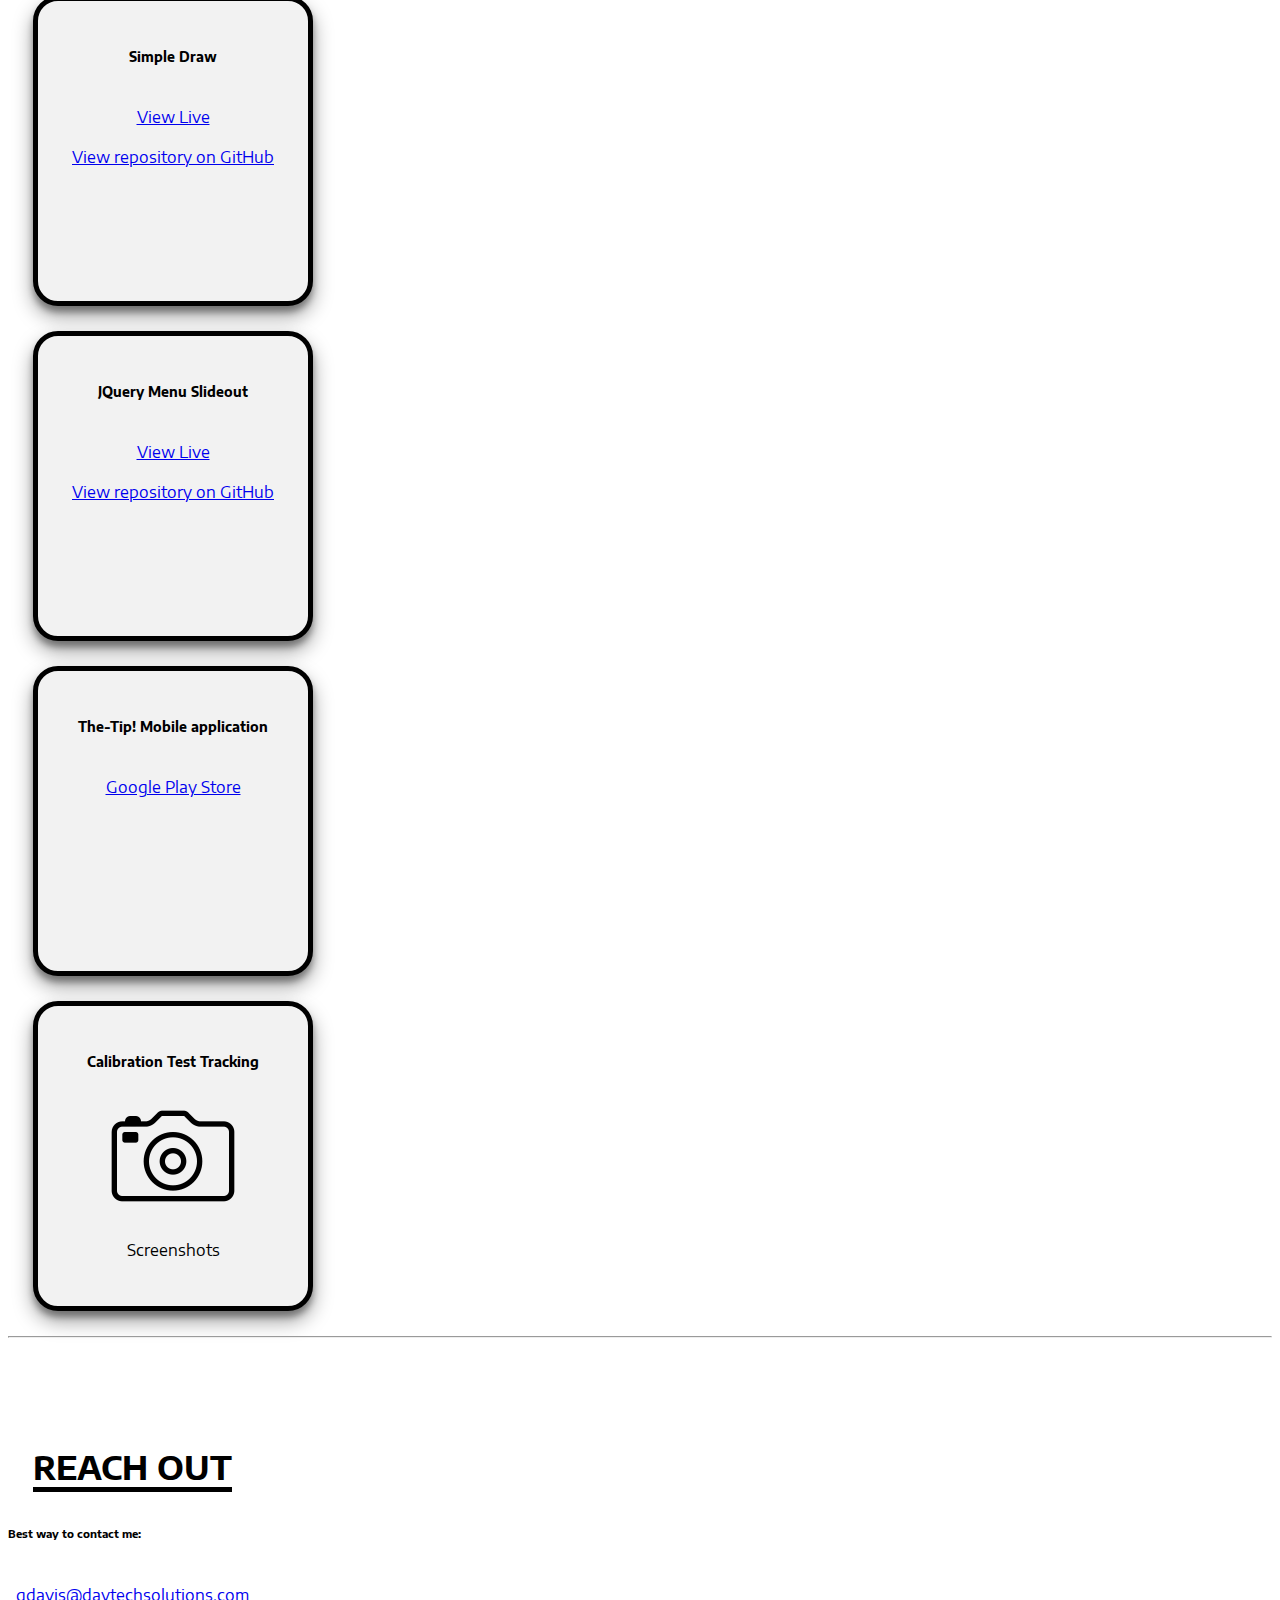
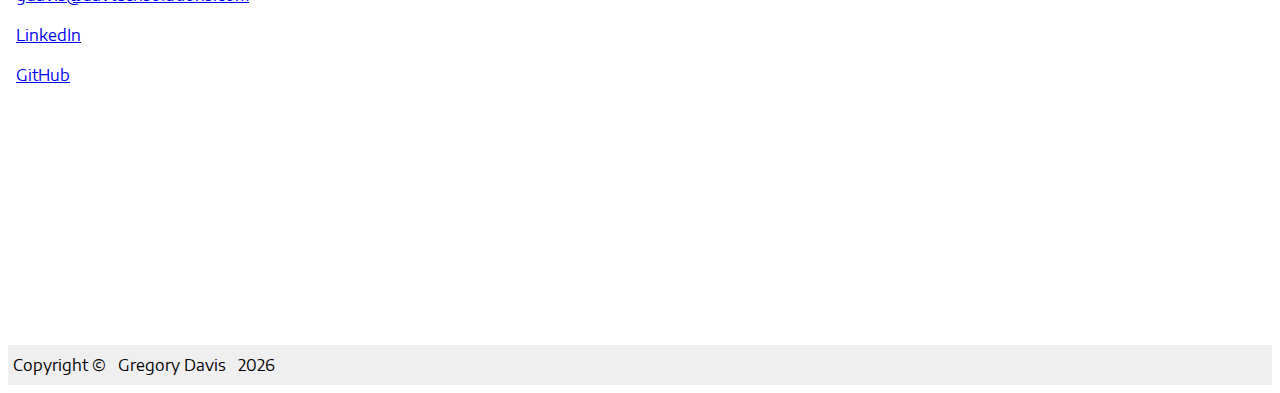
==== commit c0acfd8c: "project update." ====
--- a/index.html
+++ b/index.html
@@ -143,40 +143,38 @@
 
 		  <!-- Row 1 -->
 		  <div class="row">
-			<div class="col-md-4">
-				<div class="frame" style="text-align:center">
-					<h5>Utilities Management</h5>
+				<div class="col-md-4">
+					<div class="frame" style="text-align:center">
+						<h5>Utilities Management</h5>
+						
+						<a href="image_view-utilities_sys.html" target="_blank">
+							<img src="images/if_25.Camera-Front_290125.png" />
+						</a>
+						<p>Screenshots</p>
+					</div>	
+				</div>
 					
-					<a href="image_view-utilities_sys.html" target="_blank">
-						<img src="images/if_25.Camera-Front_290125.png" />
-					</a>
-					<p>Screenshots</p>
-				</div>	
-		  	</div>
-			  
-			<div class="col-md-4">
-					<div class="frame" style="text-align:center">
-						<h5>Web Based Contacts Manager</h5>
-						<br>
-						<a href="http://contactweb-722.apphb.com/" target="_blank">View Live</a>
-						<br>
-						<br>
-						<a href="https://github.com/davisg67/ContactManager" target="_blank">View repository on GitHub</a>
-					</div>
-			</div>
-			  
-			<div class="col-md-4">
-				<div class="frame" style="text-align:center">
-					<h5>C# Coding Exercises</h5>
-					<br>
-					<a href="https://github.com/davisg67/HackerRankExercises" target="_blank">Repository on GitHub</a> 
-					<br >
-					<br>
-					
-					<a href="https://hackerrank.com" target="_blank" >Hacker Rank website</a>
-				</div>
-		  	</div>
-
+				<div class="col-md-4">
+						<div class="frame" style="text-align:center">
+							<h5>Web Based Contacts Manager</h5>
+							<br>
+							<a href="http://contactweb-722.apphb.com/" target="_blank">View Live</a>
+							<br>
+							<br>
+							<a href="https://github.com/davisg67/ContactManager" target="_blank">View repository on GitHub</a>
+						</div>
+				</div>
+
+				<div class="col-md-4">
+					<div class="frame" style="text-align:center">
+						<h5>Free Code Camp Portfolio</h5>
+						<br>
+						<a href="https://davisg67.github.io/FCCPortfolio/" target="_blank">View Live</a>
+						<br>
+						<br>
+						<a href="https://github.com/davisg67/FCCPortfolio" target="_blank">View repository on GitHub</a>
+					</div>
+				</div>
 			  
 		  </div>
 		  
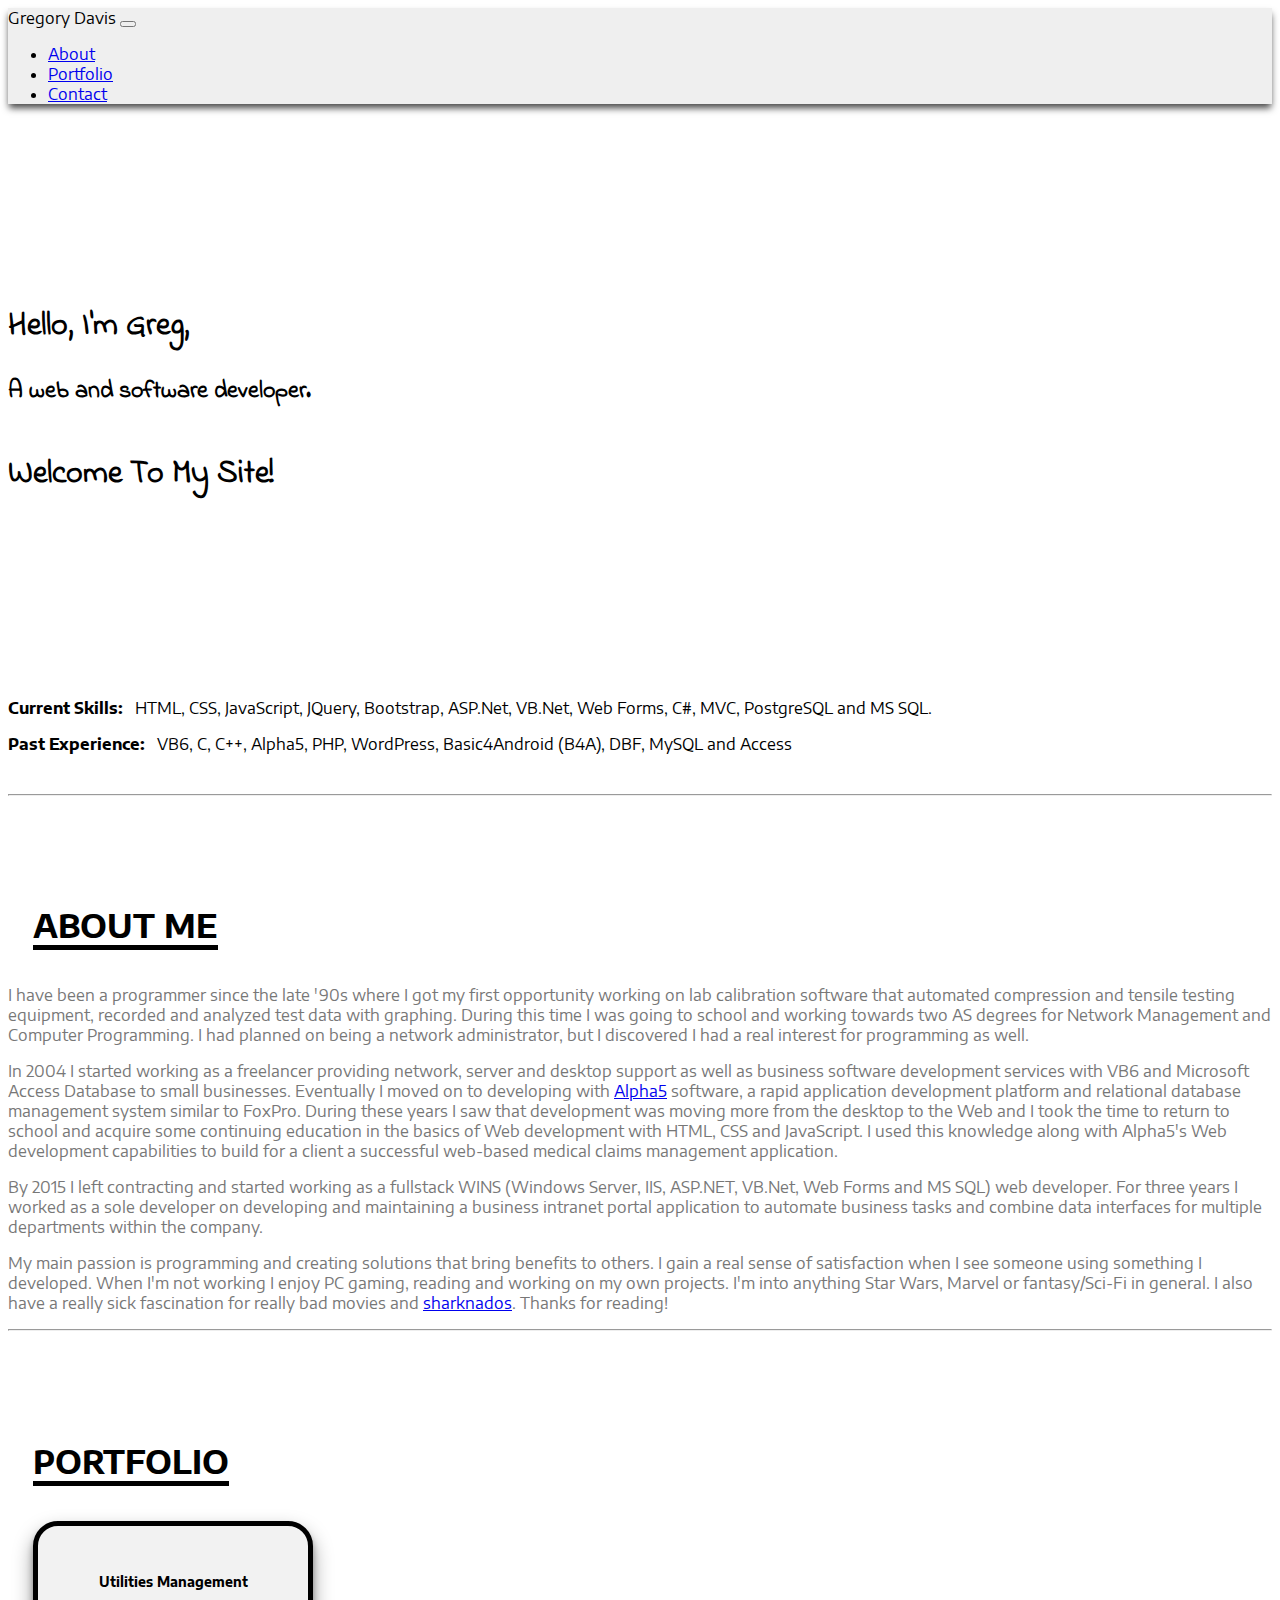
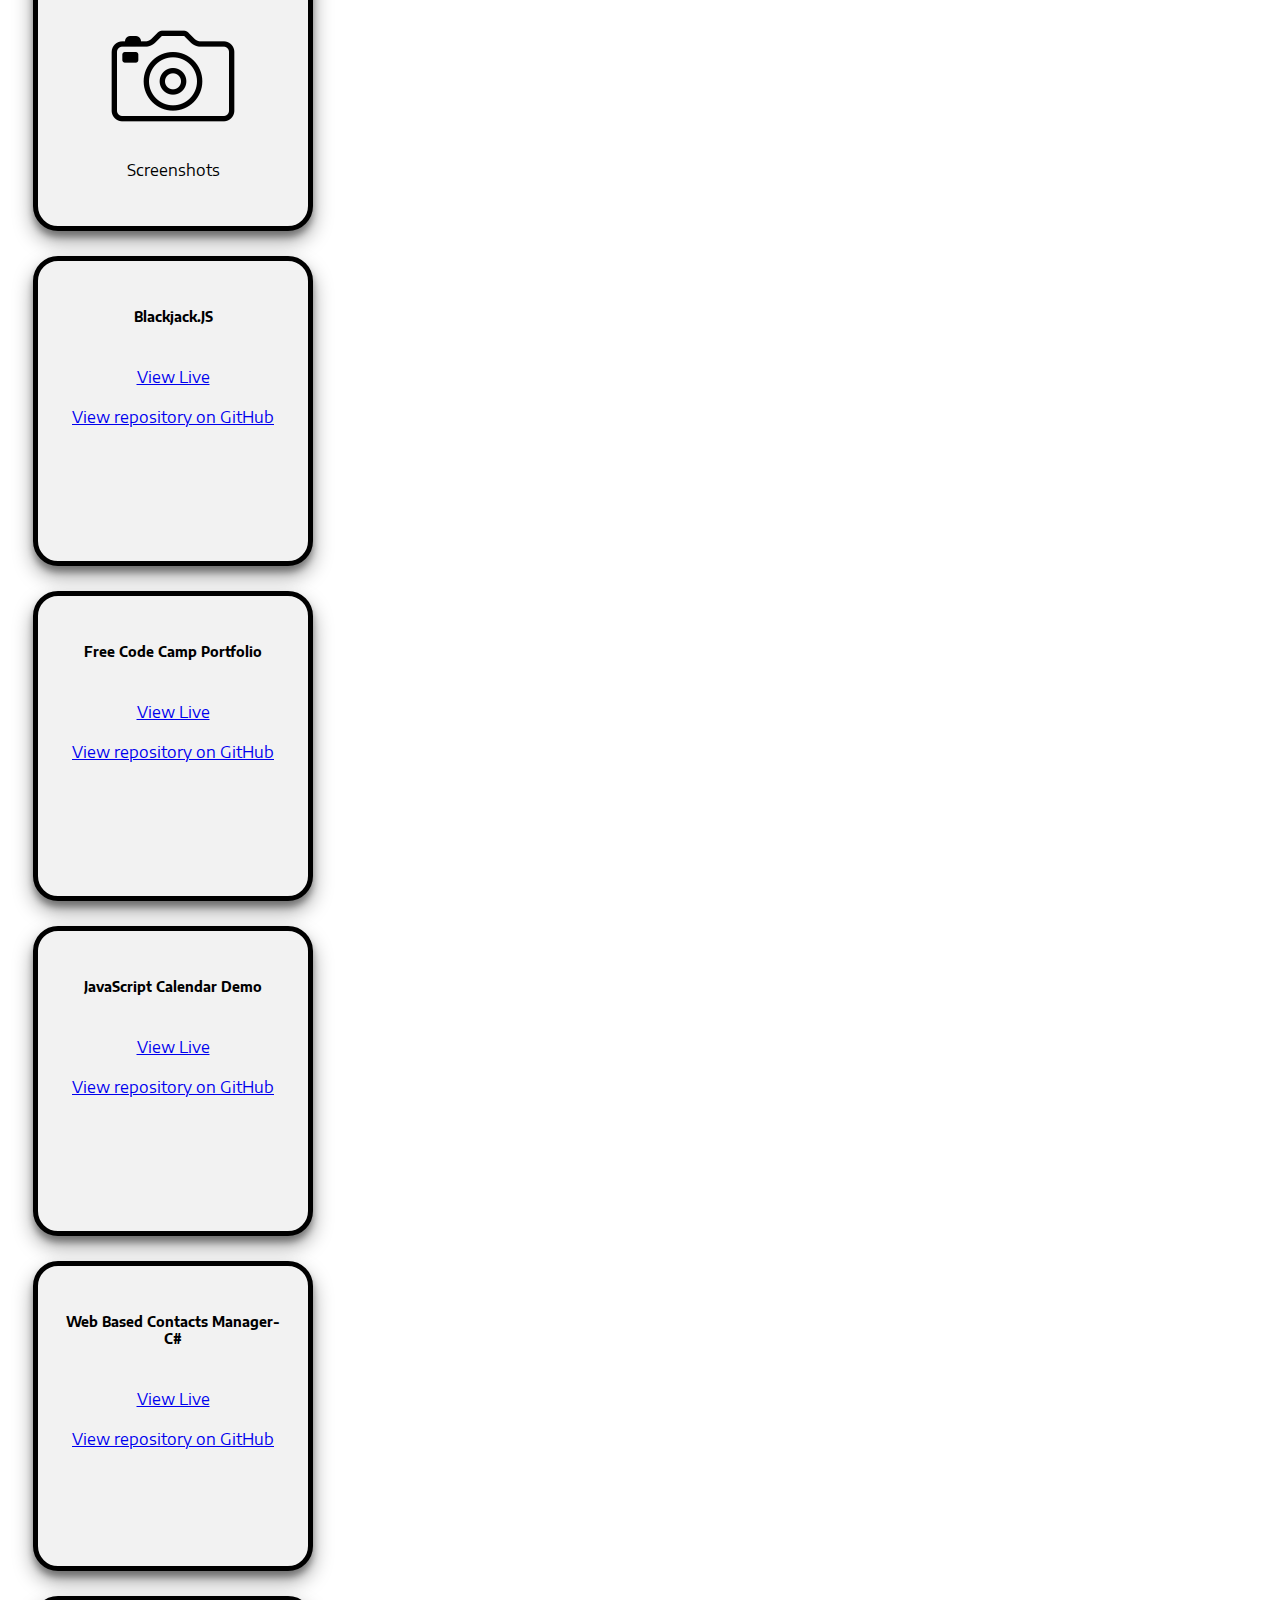
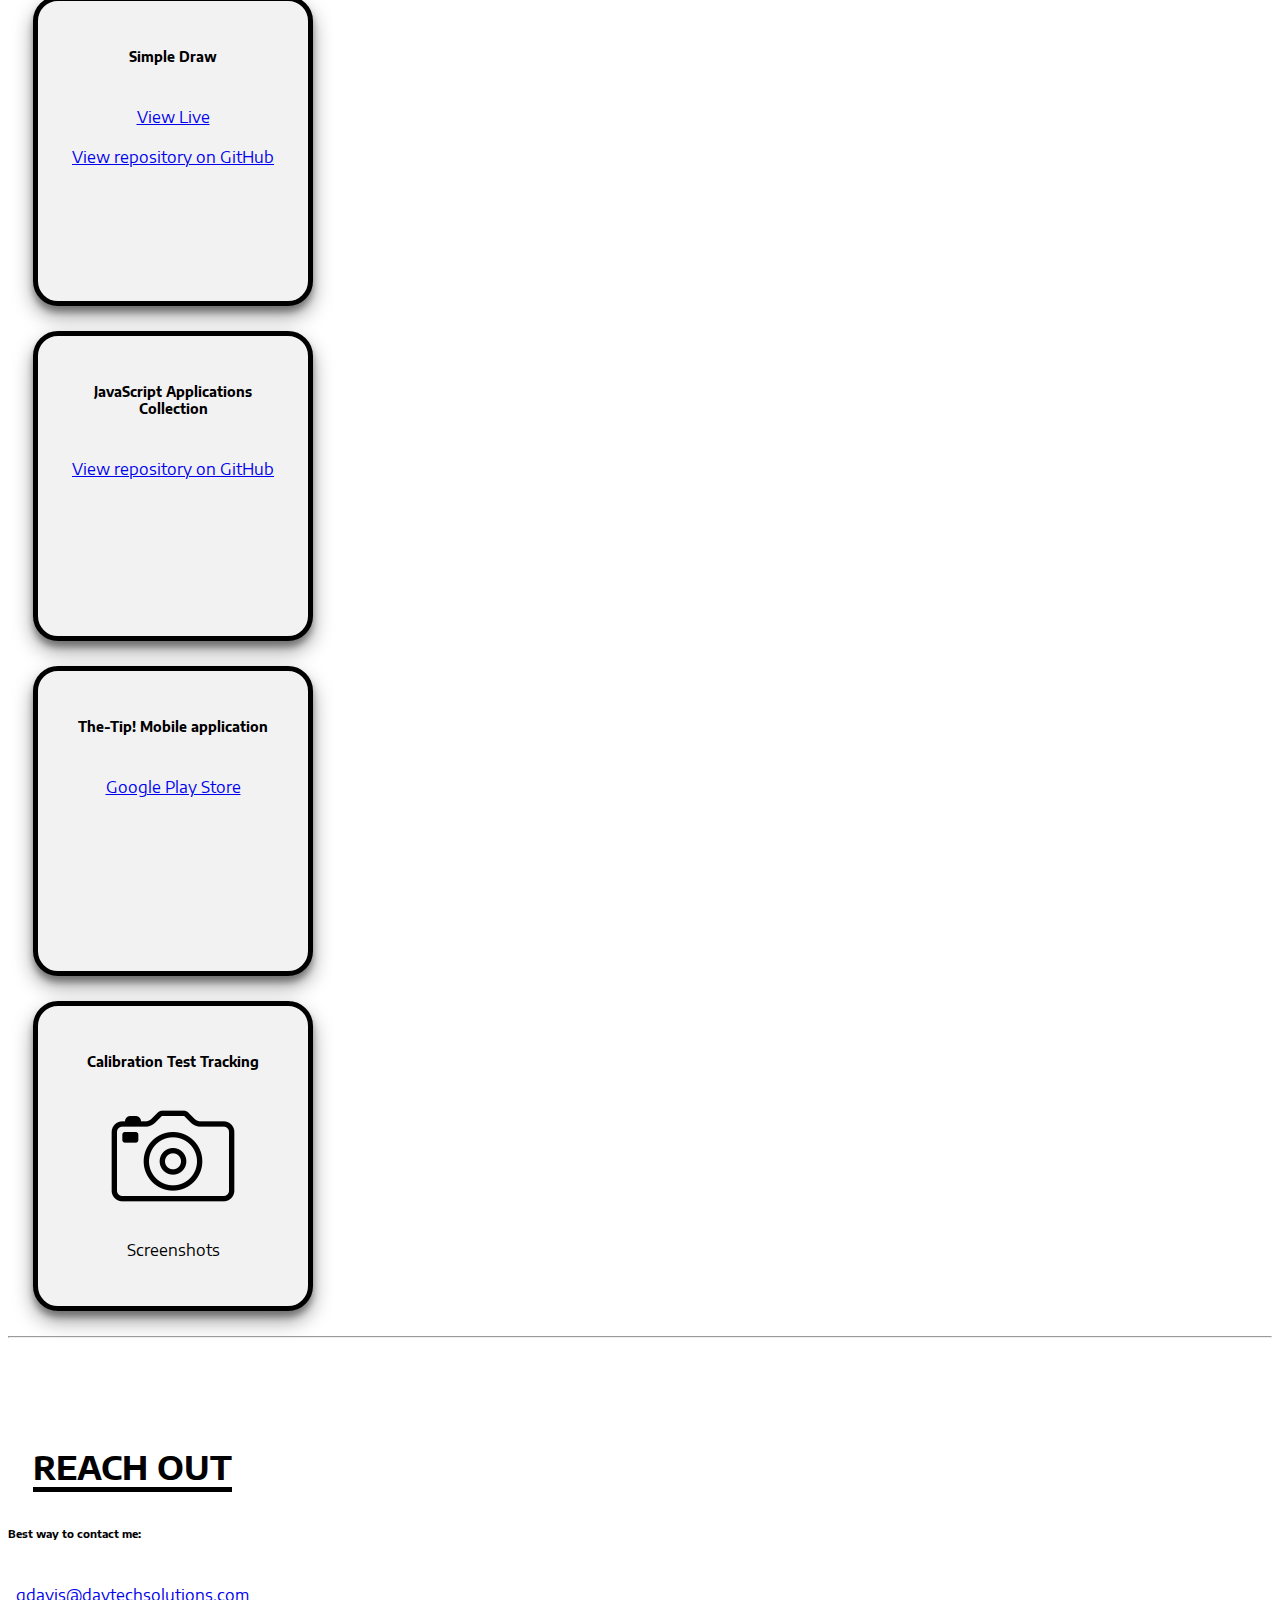
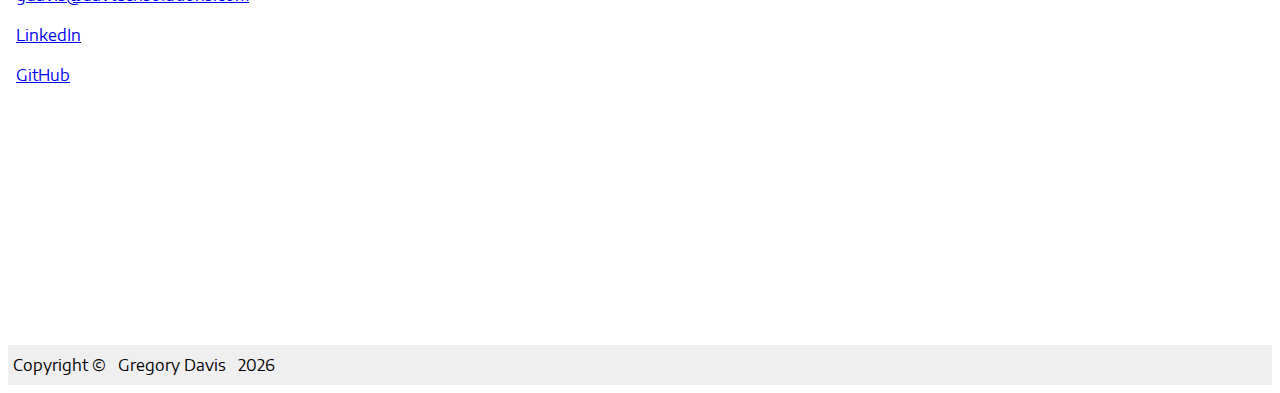
==== commit 525cab88: "added project" ====
--- a/index.html
+++ b/index.html
@@ -156,12 +156,12 @@
 					
 				<div class="col-md-4">
 						<div class="frame" style="text-align:center">
-							<h5>Web Based Contacts Manager</h5>
+							<h5>Blackjack.JS</h5>
 							<br>
-							<a href="http://contactweb-722.apphb.com/" target="_blank">View Live</a>
+							<a href="https://davisg67.github.io/Blackjack_JS/" target="_blank">View Live</a>
 							<br>
 							<br>
-							<a href="https://github.com/davisg67/ContactManager" target="_blank">View repository on GitHub</a>
+							<a href="https://github.com/davisg67/Blackjack_JS" target="_blank">View repository on GitHub</a>
 						</div>
 				</div>
 
@@ -193,35 +193,36 @@
 			  
 			  <div class="col-md-4">
 					<div class="frame" style="text-align:center">
+						<h5>Web Based Contacts Manager-C#</h5>
+						<br>
+						<a href="http://contactweb-722.apphb.com/" target="_blank">View Live</a>
+						<br>
+						<br>
+						<a href="https://github.com/davisg67/ContactManager" target="_blank">View repository on GitHub</a>
+					</div>	
+			  </div>
+			  
+			  <div class="col-md-4">
+					<div class="frame" style="text-align:center">
+						<h5>Simple Draw</h5>
+						<br>
+						<a href="http://davisg67.github.io/SimpleDraw2/" target="_blank">View Live</a>
+						<br>
+						<br>
+						<a href="https://github.com/davisg67/SimpleDraw2" target="_blank">View repository on GitHub</a>
+					</div>
+			  </div>
+		  </div>
+		  
+		  
+		  <!-- Row 3 -->
+		  <div class="row">
+
+			  <div class="col-md-4">
+					<div class="frame" style="text-align:center">
 						<h5>JavaScript Applications Collection</h5>
 						<br>
 						<a href="https://github.com/davisg67/OnePageApps" target="_blank">View repository on GitHub</a>
-					</div>	
-			  </div>
-			  
-			  <div class="col-md-4">
-					<div class="frame" style="text-align:center">
-						<h5>Simple Draw</h5>
-						<br>
-						<a href="http://davisg67.github.io/SimpleDraw2/" target="_blank">View Live</a>
-						<br>
-						<br>
-						<a href="https://github.com/davisg67/SimpleDraw2" target="_blank">View repository on GitHub</a>
-					</div>
-			  </div>
-		  </div>
-		  
-		  
-		  <!-- Row 3 -->
-		  <div class="row">
-			  <div class="col-md-4">
-					<div class="frame" style="text-align:center">
-						<h5>JQuery Menu Slideout</h5>
-						<br>
-						<a href="http://davisg67.github.io/MenuSlider/" target="_blank">View Live</a>
-						<br>
-						<br>
-						<a href="https://github.com/davisg67/MenuSlider" target="_blank">View repository on GitHub</a>
 					</div>
 			  </div>
 			  
